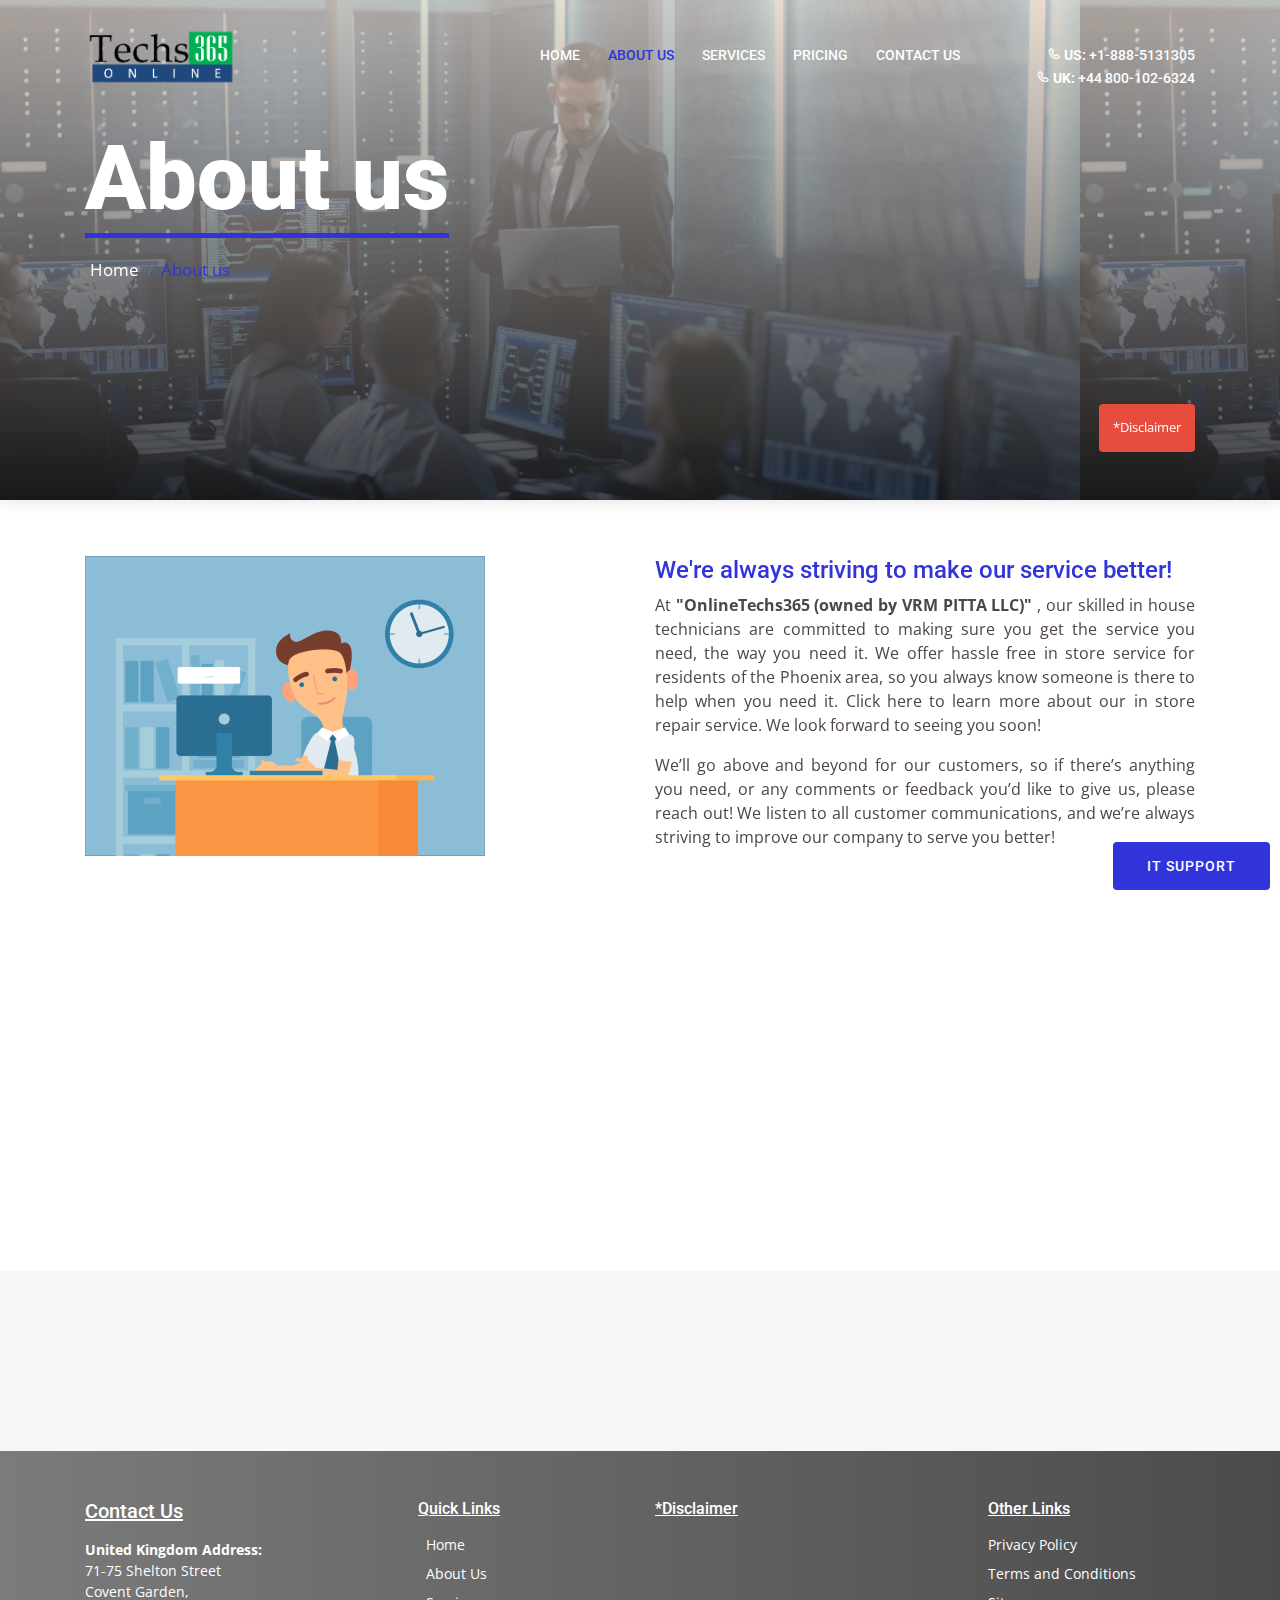
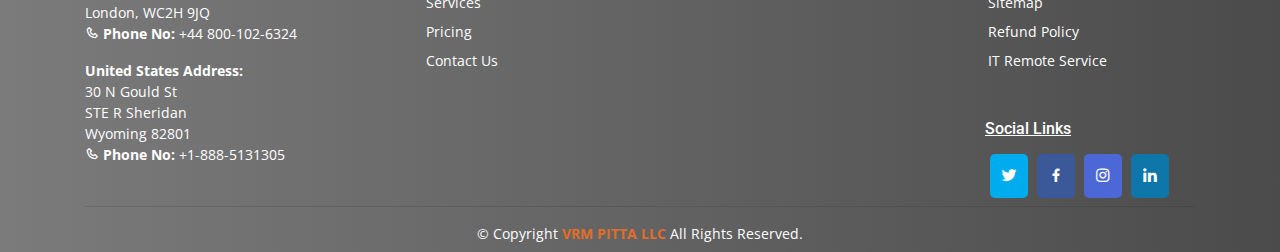
==== about.html @ 8b56b72e "five" ====
<!DOCTYPE html>
<html lang="en">

<head>
    <meta charset="utf-8">
    <meta content="width=device-width, initial-scale=1.0" name="viewport">
    <title>OnlineTechs365</title>

    <link href="./assets/img/logo.png" rel="icon">

    <link
        href="https://fonts.googleapis.com/css?family=Open+Sans:300,300i,400,400i,600,600i,700,700i|Roboto:300,300i,400,400i,500,500i,600,600i,700,700i|Poppins:300,300i,400,400i,500,500i,600,600i,700,700i"
        rel="stylesheet">

    <link href="assets/vendor/bootstrap/css/bootstrap.min.css" rel="stylesheet">
    <link href="assets/vendor/icofont/icofont.min.css" rel="stylesheet">

    <link href="assets/vendor/boxicons/css/boxicons.min.css" rel="stylesheet">
    <link href="assets/vendor/owl.carousel/assets/owl.carousel.min.css" rel="stylesheet">
    <link href="assets/vendor/aos/aos.css" rel="stylesheet">

    <link href="assets/css/style1.css" rel="stylesheet">
</head>


<header id="header" style="background:linear-gradient(to bottom,#e7d6c6ba, #1e1e1fcc),  url(./assets/img/abtbg.jpg)">
    <div class="overlay"></div>
    <div class="container d-flex align-items-center">
        <a href="index.html" class="logo mr-auto"><img src="./assets/img/logonbg.png"></a>
        <nav class="nav-menu d-none d-lg-block">
            <ul>
                <li><a href="index.html">Home</a></li>
                <li class="active"><a href="about.html">About Us</a></li>
                <li><a href="service.html">Services</a></li>
                <li><a href="pricing.html">Pricing</a></li>
                <li><a href="contact.php">Contact Us</a></li>

                <li class="ml-5 text-right"><a href="contact.php"> <i class="bx bx-phone"></i> <b>US:</b> +1-888-5131305
                        </a>
                    <a href="contact.php"> <i class="bx bx-phone"></i> <b>Uk:</b> +44 800-102-6324</a>
                </li>

            </ul>
        </nav>
    </div>

    <div class="container mt-4" data-aos="fade-up">
        <div class="row">
            <div class="col-lg-6 col-md-6">
                <div class="banner-text-wrap ">
                    <h1>About us</h1>
                </div>
                <div class="breadcrumb-top">
                    <ol class="breadcrumb">
                        <li class="breadcrumb-item"><a href="index.html">Home</a></li>
                        <li class="breadcrumb-item active">About us</li>
                    </ol>
                </div>
            </div>
            <div class="col-lg-6 col-md-6 text-right btn-all">
                <button type="button" class="btn des-btn-top" data-toggle="modal" data-target="#exampleModalLong">
                    *Disclaimer
                </button>
            </div>
        </div>
        
    </div>
    <div class="container">
        <div class="btn-sticky fixed-bottom text-right">
            <a href="https://online365.screenconnect.com/"> <button type="button" class="btn sticky-btn helpbtn">IT
                    SUPPORT</button></a>
        </div>

    </div>


</header>
<div class="modal fade " id="exampleModalLong" tabindex="-1" role="dialog" aria-labelledby="exampleModalLongTitle" aria-hidden="true">
    <div class="modal-dialog" role="document">
      <div class="modal-content">
    
        <div class="modal-body p-4">
            <p  class="text-justify des">
                 <strong>"OnlineTechs365 (Owned by VRM PITTA LLC)"</strong>
                provides services for diagnostic and technical support issues for desktops, laptops, mobile devices,
                and tablets. We are a THIRD PARTY solution and we are <span style="color:orangered"><b>"NOT AFFILIATED"</b></span> with any brands, trademarks,
                logos, or any other company names used. The brand names, trademarks, and logos belong to their
                respective owners and are for representation purposes only.
            </p>
        </div>
        <div class="modal-footer">
          <button type="button" class="btn des-btn-top" data-dismiss="modal">Close</button>
        </div>
      </div>
    </div>
  </div>

<section id="about-wrap-top" class="about-wrap-top">
    <div class="container" data-aos="fade-up">
        <div class="row content ">
            <div class="col-lg-6 md-6">
                <div class="about-img">
                    <img src="./assets/img/abtgif1.gif" alt="img">
                </div>
            </div>
            <div class="col-lg-6 md-6 text-justify">
                <h4>We're always striving to make our service better!</h4>
                <p>
                    At <strong>"OnlineTechs365 (owned by VRM PITTA LLC)" </strong>, our skilled in house technicians are
                    committed to making sure you get the service you need, the way you need it. We offer hassle free in
                    store service for residents of the Phoenix area, so you always know someone is there to help when
                    you need it. Click here to learn more about our in store repair service. We look forward to seeing
                    you soon!
                </p>
                <P>
                    We’ll go above and beyond for our customers, so if there’s anything you need, or any comments or
                    feedback you’d like to give us, please reach out! We listen to all customer communications, and
                    we’re always striving to improve our company to serve you better!
                </P>

            </div>
        </div>
    </div>
</section>



<section id="about-us" class="about-us mission ">
    <div class="container" data-aos="fade-up">
        <div class="section-title">
            <h2>
                Mission
            </h2>
        </div>
        <div class="row content text-center">
            <div class="col-lg-12 pt-4 pt-lg-0 mt-4" data-aos="fade-up">
                <p>
                    With technology becoming more prevalent and necessary in our daily lives, as well as more complex,
                    some people need a little help resolving Device, app, or internet connection issues. That’s where we
                    come in. Our goal is to help customers find the answers, solutions, and the proper support
                    technician to help them resolve any issues they might come across, in a prompt and professional
                    manner. We provide expert third party diagnostic and tech support, to make your computer experience
                    as pleasant as possible. We started as a small local service that eventually grew into a nationwide
                    remote direct support service. We offer a wide range of affordable support options including
                    complimentary email support, where we'll help you resolve problems on your computer that might keep
                    you from accessing your email. We cannot reset passwords or help you log into your account, but we
                    can help remove toolbars and search engine redirects that can keep you from reaching your
                    destination.
                </p>
            </div>
        </div>
    </div>
</section>







<section id="about-us" class="about-us section-bg">
    <div class="container" data-aos="fade-up">
        <div class="row content text-center">
            <div class="col-lg-12  pt-lg-0 " data-aos="fade-up">
                <button type="button" class="btn sticky-btn helpbtn" data-toggle="modal" data-target="#exampleModalLong">
                    *Disclaimer
                </button>
              
            </div>
        </div>
    </div>
</section>

<footer id="footer" class="footer pt-5">
    <div class="container">
        <div class="row ">
            <div class="col-lg-3 col-md-3 text-left">
                <div class="footer-heading ">
                    <h5><u>Contact Us</u></h5>
                </div>
                <div class="footer-text ">
                    <p>
                    <p>
                        <b>United Kingdom Address:</b> <br>
                        71-75 Shelton Street <br>
                        Covent Garden, <br>
                        London, WC2H 9JQ <br>
                        <i class="bx bx-phone"></i> <b>Phone No:</b> +44 800-102-6324
                    </p>
                    <p>
                        <b>United States Address:</b> <br>
                        30 N Gould St <br>
                        STE R Sheridan <br>
                        Wyoming 82801 <br>
                        <i class="bx bx-phone"></i> <b>Phone No:</b> +1-888-5131305 <br> 
                    </p>


                    </p>
                </div>
            </div>
            <div class="col-lg-3 col-md-3 f-links">
                <div class="footer-heading  text-left ml-5 ">
                    <h6><u>Quick Links</u> </h6>
                </div>
                <div class="q-links ml-3  text-left">
                    <ul>
                        <li><a href="index.html">Home</a></li>
                        <li><a href="about.html">About Us</a></li>
                        <li><a href="service.html">Services</a></li>
                        <li><a href="pricing.html">Pricing</a></li>
                        <li><a href="contact.php">Contact Us</a></li>
                    </ul>
                </div>

            </div>

            <div class="col-lg-3 col-md-3 ">
                <div class="f-heading ">
                    <h6 id="bt-desc-btn"><u>*Disclaimer</u> </h6>
                </div>
          
                <p class="text-justify" style="display:none;" id="bt-desc-text">
                    <strong>"OnlineTechs365(owned by VRM PITTA LLC)") </strong>provides services for diagnostic and
                    technical support issues for desktops, laptops, mobiles devices and tablets.
                    We are a THIRD PARTY solution and we are <b style="color:orangered">NOT AFFILIATED</b> with any brands, trademarks, logos, or any
                    other company names used. The brand names, trademarks, and logos belong to their respective owners
                    and are for representation purposes only.
                </p>
              
            </div>

            <div class="col-lg-3 col-md-3 f-links" >
                <div class="footer-heading text-left ml-5">
                    <h6><u>Other Links</u> </h6>
                </div>

                <div class="q-links  text-left ml-2">
                    <ul>
                        <li><a href="privacy.html">Privacy Policy</a></li>
                        <li><a href="terms.html">Terms and Conditions</a></li>
                        <li><a href="sitemap.html">Sitemap</a></li>
                        <li><a href="terms.html#refund-policy">Refund Policy</a></li>
                        <li><a href="https://support.onlinetechs365.com/">IT Remote Service</a></li>
                    </ul>
                </div>
                <div class="social-l text-left">
                    <div class="f-heading mt-5">
                        <h6><u>Social Links </u></h6>
                    </div>
                    <div class="social-links  mt-4  social-icons">
                        <a href="https://twitter.com/VrmPittaLLC" class="twitter"><i class="bx bxl-twitter"></i></a>
                        <a href="#" class="facebook"><i class="bx bxl-facebook"></i></a>
                        <a href="https://www.instagram.com/onlinetechs365/" class="instagram"><i
                                class="bx bxl-instagram"></i></a>
                        <a href="https://www.linkedin.com/company/vrm-pitta-llc/" class="linkedin"><i
                                class="bx bxl-linkedin"></i></a>
                    </div>
                </div>
                
            </div>
            <div class="col-lg-1 col-md-1">
                <button onclick="topFunction()" class="back-to-top" id="myBtn" title="Go to top"><i class='bx bxs-up-arrow-alt'></i></button>
                
            </div>


        </div>
        <hr>
        <div class="row copyright">
            <div class="col-lg-12 col-md-12 text-center pb-2">
                <div class="copyright-info">
                    &copy; Copyright <a href="https://vrmpitta.com/"><b>VRM PITTA LLC</b></a> All Rights
                    Reserved.

                </div>
            </div>
        </div>
</footer>



<body>











    <script src="assets/vendor/jquery/jquery.min.js"></script>
    <script src="assets/vendor/bootstrap/js/bootstrap.bundle.min.js"></script>
    <script src="assets/vendor/jquery.easing/jquery.easing.min.js"></script>
    <script src="assets/vendor/php-email-form/validate.js"></script>
    <script src="assets/vendor/jquery-sticky/jquery.sticky.js"></script>
    <script src="assets/vendor/isotope-layout/isotope.pkgd.min.js"></script>
    <script src="assets/vendor/venobox/venobox.min.js"></script>
    <script src="assets/vendor/waypoints/jquery.waypoints.min.js"></script>
    <script src="assets/vendor/owl.carousel/owl.carousel.min.js"></script>
    <script src="assets/vendor/aos/aos.js"></script>

    <script src="assets/js/main.js"></script>
</body>

</html>
---- assets/css/style1.css ----
/* ---- # General ---- */
body {
    font-family: "Open Sans", sans-serif;
        color: #4d4643;
        

  }
  .bgu-img{
    opacity:0.4;
  }
  a {
    color: #e16d2a;
  }
  
  a:hover {
    color: #e16d2a;
    text-decoration: none;
  }

  h1, h2, h3, h4, h5, h6 {
    font-family: "Roboto", sans-serif;
  }



/* ---- # Disable AOS delay on mobile ---- */
@media screen and (max-width: 768px) {
    [data-aos-delay] {
      transition-delay: 0 !important;
    }
  }
  
/* ---- # Header ---- */


  /* #d8b594ba */
  /* to bottom,#9a9a9eba, #1e1e1fcc */
#header {
    /* background:linear-gradient(to right,#4a4a4bba, #1e1e1fcc),  url(../img/bg1.jpg); */
    background-image:linear-gradient(to bottom,#e7d6c6ba, #1e1e1fcc), url('../img/bg1.jpg');
    transition: all 0.5s;
    z-index: 997;
    padding: 15px 0;
    box-shadow: 0px 2px 15px rgba(0, 0, 0, 0.1);
    background-position: cover;
    height:500px;
    position: relative;
  }
 
  #header .logo {
    font-size: 28px;
    margin: 0;
    padding: 0;
    line-height: 1;
    font-weight: 700;
    letter-spacing: 0.5px;
    text-transform: uppercase;
  }
  

  #header .logo img {
    max-height: 133px;
    width: 154px;
}

  .desclaimer-text{
    /* background: rgba(33, 40, 53, 0.7); */
    float:right;
    padding:50px 50px 10px 50px;
  }

  .desclaimer-text p{
  color:white;
  text-align:justify;
  }
  .banner-text{
    margin:0 auto;
    position:relative;
  
  }

.btn-all{
  position:relative;
  top: 279px !important;

}
 .des-btn-top{
  background-color: #e74c3c !important;
  padding:13px !important;
  color:white;
  font-size: 13px;
 } 
 .btn-all .des-btn-top:hover{
  background-color: transparent !important;
   border: 2px solid #e74c3c !important;
   color:white !important;
 }

.sticky-btn{
  background:#3134db;
  color:white !important;
  padding: 12;
  font-size: 13px;
  } 
  .btn-sticky{
    margin-top: 200px !important;
  }
  #bt-desc-text
  {
    word-spacing: -3px;
  }
  
  .modal-body{
    font-family: "Open Sans", sans-serif;
    font-size: 14px;
  }
  .modal-footer{
    padding:2px;
  }
  @media screen and (max-width: 999px) {
  
    .banner-text p {
      font-size: 70px;
      float: right;
      margin-left: -100px;

  }
  .desclaimer-text{
    background: rgba(33, 40, 53, 0.7);
    padding: 5px 33px 10px 14px;
    
  }
   .breadcrumb-top {
    position: relative;
    top: 20px !important;
    right: 0px !important;
    font-size: 17px;
    color: white;
}
  }
  @media screen and (max-width: 743px) {
    .desclaimer-text{
      background: rgba(33, 40, 53, 0.7);
      padding: 20px 33px 10px 14px;
    }
    .header{
      height:auto;
    }
    .banner-text p {
      font-size: 43px !important;
      float: left;
      margin-left: 0px;
  }
  .desclaimer-text p{
    color:white;
    text-align:justify;
    font-size:15px;
    }
  .banner-text-wrap h1{
    color:white;
    font-size: 35px !important;
    border-bottom: 5px solid #3134db;
    float: left;
    font-weight: 600;
  }

  }

  .banner-text-wrap  h1, .banner-text h1{
  color:white;
  font-size: 90px;
  border-bottom: 5px solid #3134db;
  float: left;
  font-weight: 900;
}

.banner-text p{
  font-size: 90px;
  float: left;
  overflow: hidden;
  position: relative;
  height: 122px;
  color:#fff;
  top:0px;
  padding-left: 30px;
}

.banner-text span {
  font-weight: 900;
  display: inline-block;
  color: #e74c3c;
  position: relative;
  white-space: nowrap;
  top: 0;
  left: 0;
  -webkit-animation: move 5s;
  -webkit-animation-iteration-count: infinite;
  -webkit-animation-delay: 1s;
 }

 @keyframes move {
  10%  { top: 0px; }
  50% { top: -130px; }
  90% { top: -275px; }
  }

  @media screen and (max-width: 486px) {
    .banner-text p{
      font-size: 50px;
      height: 65px;
      margin-top: 20px;
      padding-left: 0px;
    }
    @keyframes move {
      10%  { top: 0px; }
      50% { top: -80px; }
      90% { top: -160px; }
      }
  }

  .breadcrumb-top{
    position:relative;
    top:120px;
    right: 375px;
    font-size: 17px;
    color:white;
  }
  .breadcrumb {
    background-color: transparent !important;
    
  }
  .breadcrumb li a{
    color:white;
  }
  .breadcrumb .breadcrumb-item{
    color:#3134db;
  }
  .breadcrumb-serv{
    right: 360px;

  }
  .breadcrumb-price{
    right: 300px;
  }
  .breadcrumb-contact{
    right: 410px;
  }

  .breadcrumb .breadcrumb-item a:hover{
    color:#3134db;
  }
/* ---- # Navigation Menu ---- */
.nav-menu ul {
    margin: 0;
    padding: 0;
    list-style: none;
  }
  
  .nav-menu > ul {
    display: flex;
  }
  
  .nav-menu > ul > li {
    position: relative;
    white-space: nowrap;
    padding: 30px 0 10px 28px;
  }
  
  .nav-menu a {
    display: block;
    position: relative;
    color: #fff;
    transition: 0.3s;
    font-size: 14px;
    text-transform: uppercase;
    font-weight: 500;
    font-family: "Roboto", sans-serif;
  }
  
  .nav-menu a:hover, .nav-menu .active > a, .nav-menu li:hover > a {
    color: #3134db;
  }
  .nav-menu a::after {
    content: '';
    display: block;
    width: 0;
    height: 2px;
    background: #3134db;
    transition: width .3s;
}

.nav-menu a:hover::after {
    width: 100%;
}

  /* -- Mobile Navigation -- */
  .mobile-nav-toggle {
    position: fixed;
    right: 15px;
    top: 15px;
    z-index: 9998;
    border: 0;
    background: none;
    font-size: 24px;
    transition: all 0.4s;
    outline: none !important;
    line-height: 1;
    cursor: pointer;
    text-align: right;
  }
  
  .mobile-nav-toggle i {
    color: #3134db;
  }
  
  .mobile-nav {
    position: fixed;
    top: 55px;
    right: 15px;
    bottom: 15px;
    left: 15px;
    z-index: 9999;
    overflow-y: auto;
    background: #fff;
    transition: ease-in-out 0.2s;
    opacity: 0;
    visibility: hidden;
    border-radius: 10px;
    padding: 10px 0;
  }
  
  .mobile-nav * {
    margin: 0;
    padding: 0;
    list-style: none;
  }
  
  .mobile-nav a {
    display: block;
    position: relative;
    color: #111;
    padding: 10px 20px;
    font-weight: 500;
    outline: none;
  }
  
  .mobile-nav a:hover, .mobile-nav .active > a, .mobile-nav li:hover > a {
    color: #3134db;
    text-decoration: none;
  }
  
  .mobile-nav-active {
    overflow: hidden;
  }
  
  .mobile-nav-active .mobile-nav {
    opacity: 1;
    visibility: visible;
  }
  
  .mobile-nav-active .mobile-nav-toggle i {
    color: #fff;
  }
/* individual section  */
section {
    padding: 56px 0;
    overflow: hidden;
  }
  
  .section-bg {
    background-color: #f7f7f7;
  }
  
  .section-title {
    text-align: center;
  }
  
  .section-title h2 {
    position: relative;
    display: inline-block;
    text-transform: capitalize;
  }
  .section-title h2:after, .section-title h2:before{
    position: absolute;
    content: "";
    width: 50px;
    height: 3px;
    background: #3134db;
    top: 50%;
  
  }
  .section-title h2:after{
    right: 120%;
  }

  .section-title h2:before{
    left: 120%;
  }
  .section-title p {
    margin-bottom: 0;
  }


  /* ----# About Us---- */

.about-us .content h2 {
    font-weight: 700;
    font-size: 42px;
    line-height: 60px;
    margin-bottom: 20px;
    text-transform: uppercase;
   
  }
  .about-us .content h3 {
    font-weight: 400;
    line-height: 32px;
    font-size: 22px;
    padding-top: 30px;
    padding-bottom: 20px;
    color: #3134db;
  }
 
  
  .about-us .content p:last-child {
    margin-bottom: 0;
    font-weight: 400;
  }

  /* ----# our-process---- */
 .our-process .icon-box{
        padding-top:45px;
        
 }
 .icon-box img{
    opacity:0.5;
 }
 .our-process .icon-box h5{
     padding-top: 30px;
     padding-bottom: 10px;
 }
 .our-process .icon-box img:hover{
    opacity:1;

    }
   
 .btn-wrap{
    position:relative;
    left:40%;
 }
 @media screen and (max-width: 768px) {
  .btn-wrap{
    position:relative;
    left:20%;
 }
 }
    .helpbtn {
    
    font-family: "Roboto", sans-serif;
    font-weight: 500;
    font-size: 14px;
    letter-spacing: 1px;
    display: inline-block;
    padding: 15px 32px;
    border-radius: 4px;
    transition: 0.5s;
    line-height: 1;
    margin: 10px;
    color: #4d4643;
    -webkit-animation-delay: 0.8s;
    animation-delay: 0.8s;
    border: 2px solid #3134db;
  
  } 
  
   .helpbtn:hover {
    background: #3134db;
    color: #fff;
    text-decoration: none;
  }


 /* ----# our-services---- */
  .section-title p{
    font-family: cursive;
  }
  .services .icon-box{
      padding: 20px 24px;
      display: block;
  }
  .services .icon-box:hover{
  box-shadow: 0px 40px 60px -20px rgba(12, 5, 62, 0.15);
  z-index: 100;
  }

  /* ----# blog---- */
  .blog .img-client img{
    position:relative;
    left:15%;
    align-content: center;
  }
  @media screen and (max-width: 1207px) {
    .blog .img-client img{
        position:relative;
        left:0%;
        width:100%;
      }
  }
  

  /* ----# Clients---- */

  .clients h5{
    font-family: cursive;
    padding-top: 20px;
  }
 
  .shadow-effect {
    background: #fff;
    padding: 20px;
    border-radius: 10px;
    text-align: center;
    border:1px solid #ECECEC;
    box-shadow: 0 19px 38px rgba(0,0,0,0.10), 0 15px 12px rgba(0,0,0,0.02);
}
#customers-testimonials .shadow-effect p {
    font-family: "Open Sans", sans-serif !important;
    font-size: 15px;
    line-height: 1.5;
    margin: 0 0 17px 0;
    font-weight: 300;
}
.testimonial-name {
    margin: -17px auto 0;
    display: table;
    width: auto;
    background: #3134db;
    padding: 9px 35px;
    border-radius: 12px;
    text-align: center;
    color: #fff;
    box-shadow: 0 9px 18px rgba(0,0,0,0.12), 0 5px 7px rgba(0,0,0,0.05);
}
#customers-testimonials .item {
    text-align: center;
    padding: 0px;
    margin-bottom:40px;
    opacity: .2;
    -webkit-transform: scale3d(0.8, 0.8, 1);
    transform: scale3d(0.8, 0.8, 1);
    -webkit-transition: all 0.3s ease-in-out;
    -moz-transition: all 0.3s ease-in-out;
    transition: all 0.3s ease-in-out;
}
#customers-testimonials .owl-item.active.center .item {
    opacity: 1;
    -webkit-transform: scale3d(1.0, 1.0, 1);
    transform: scale3d(1.0, 1.0, 1);

}

#customers-testimonials.owl-carousel .owl-dots .owl-dot.active span,
#customers-testimonials.owl-carousel .owl-dots .owl-dot:hover span {
    background: #3134db;
    transform: translate3d(0px, -50%, 0px) scale(0.7);
}
#customers-testimonials.owl-carousel .owl-dots{
display: inline-block;
width: 100%;
text-align: center;
}
#customers-testimonials.owl-carousel .owl-dots .owl-dot{
display: inline-block;
}
#customers-testimonials.owl-carousel .owl-dots .owl-dot span {
    background: #3134db;
    display: inline-block;
    height: 20px;
    margin: 0 2px 5px;
    transform: translate3d(0px, -50%, 0px) scale(0.3);
    transform-origin: 50% 50% 0;
    transition: all 250ms ease-out 0s;
    width: 20px;
}

/* ContactForm */

.btn-wrap-form{
  position:relative;
  right:0;
}


  /* ----# footer---- */

.footer {
  color: #fff;
  font-size: 14px;
  background: linear-gradient(to right,#4a4a4bba, #1e1e1fcc);
}
.q-links li{
  list-style-type: none;
  padding-top:8px;

}
.q-links ul{
  margin-left: 0px;
}
.q-links a{
  color:#fff;
}
.q-links a:hover{
  color:#3134db;

}
.social-links a{
  color:#fff;
  padding:10px;
  margin-left:5px;
  font-size: 18px;
  border-radius: 5px;
  min-height: 10px;
  
}
.social-links .twitter {
  background: #00acee;

}
.social-links .facebook {
  background: #3b5998;

}
.social-links .instagram {
  background: #4c68d7;

}
.social-links .linkedin {
  background: #0e76a8;

}
.social-links a:hover{
  color:#fff;
 background: blue;
  }
 
  /* ----# about page---- */

  .about-wrap-top h4{
    color: #3134db;
   
  }
  .info-founder .icon-box{
    display:flex;
    height:320px;
    box-shadow: 0px 40px 60px -20px rgba(12, 5, 62, 0.15);

  }
  .info-founder .icon-box .info-text:hover{
    box-shadow: 0px 40px 60px -20px rgba(12, 5, 62, 0.15);

  }
  .info-founder .icon-box .info-text {
    /* overflow-y: scroll;  */
    padding: 30px;
    /* background:linear-gradient(to right,#4a4a4bba, #1e1e1fcc) ; */
    /* color:white; */
  }
  .info-founder .icon-box .info-text h5{
    color: #3134db;
  }
  .info-founder .icon-box .info-text p{
    font-size: 14px;
  }
  .info-founder .icon-box .info-img img{
    width:250px;
    height:100%;
  }
  @media screen and (max-width: 770px) {
    .info-founder .icon-box{
      display:inline-block;
      /* border:1px solid #ddd; */
      height:400px;
      box-shadow: 0px 40px 60px -20px rgba(12, 5, 62, 0.15);
  
    }
    .info-founder .icon-box .info-img img{
      width:100%;
      height:100%;
    }
    .about-img img{
      width:100%;
    }
    .about-us .btn-service button{
      margin:10px;
    }
    .service-card .icon-box{
   margin-bottom: 15px;
    }
  }


    /* ----# contact us page---- */
  .contact-us-page .address-wrap p{
  margin:1px auto;
  }


    /* ----# services page---- */
    .about-us .btn-service {
      margin:0 auto;
    }
  .about-us .btn-service button{
   margin-left: 15px;
    font-size: 30px;
    letter-spacing: 1px;
    display: inline-block;
    color:white;
    background-color:#3134db ;
  }
  .about-us .btn-service .serv-btn:hover
  {
    background-color:#fff;
    border:2px solid #3134db;
    color: #4d4643;
  }
  .service-card .icon-box{
    border:1px solid #ccc;
    padding: 0px !important;
    border-radius: 20px;
  }
  .service-card .icon-box:hover{
    box-shadow: 0px 40px 60px -20px rgba(12, 5, 62, 0.15);

  }
  .service-card .icon-box h5{
    border-bottom:1px solid #ccc;
    width:100%;
    padding:10px;
    background-color:#3134db ;
    color:white;
    border-radius: 20px;
  }
  .service-card .icon-box p{
    border-bottom:1px solid #ccc;
    padding:1px;
    font-size: 14px;
    color:black;
    font-weight: 550;
      }
    
      .service-card .icon-box .helpbtn{
        background-color:#3134db ;
        color:white;
      }
      .service-card .icon-box .helpbtn:hover{

        background-color:#fff;
        border:1px solid #3134db;
        color: #4d4643;
  }
      .service-card .icon-box hr{
        background:white;
      }
      .serv-desc p{
        padding: 5px 50px 0px 50px;
      }


      /* ---- # Back to top button ---- */
.back-to-top {
  position: fixed;
  display: none;
  width: 40px;
  height: 40px;
  border-radius: 3px;
  right: 30px;
  bottom: 70px;
  background: #3134db;
  color: #fff;
  transition: display 0.5s ease-in-out;
  z-index: 99999;
  border:1px solid #3134db;
}



.back-to-top:hover {
  color: black;
  background: #fff;
  transition: 0.3s ease-in-out;
  border:3px solid #3134db;
 
}
/* IMAGE caurousal */

.carousel-inner{
  width:600px;
  height:350px;
  margin:0 auto;
}
.carousel-control-next, .carousel-control-prev {
color:black !important ;
font-size: 50px;
font-weight: 900;
}
.carousel-control-next, .carousel-control-prev :hover{

  color:#3134db !important;

}
.carousel-inner .carousel-item img{
  border-radius: 0 30px 0 30px;
}
.sitemap-links li :hover{
  color:#3134db !important;
}
.sitemap-links li {
  color: #4d4643;
  margin-top: 12px;
}
/* .footer p{
word-break: break-all;
} */
.social-l{
  margin-left:45px;
}

@media screen and (max-width: 790px) {
  .index-top-btn{
    position:relative;
    top: 190px !important;
    
  }
 .f-links{
   text-align: right !important;
 }
  .footer-heading h6{
margin-left: -40px !important;
 }
 .footer-text{
margin-left: 55px;
 }

.f-heading h6{
  margin-right: 97px;
} 

}
#Disclaimer-txt{
  display: none;
}

.back-to-top .bx{
  font-size: 30px;
}
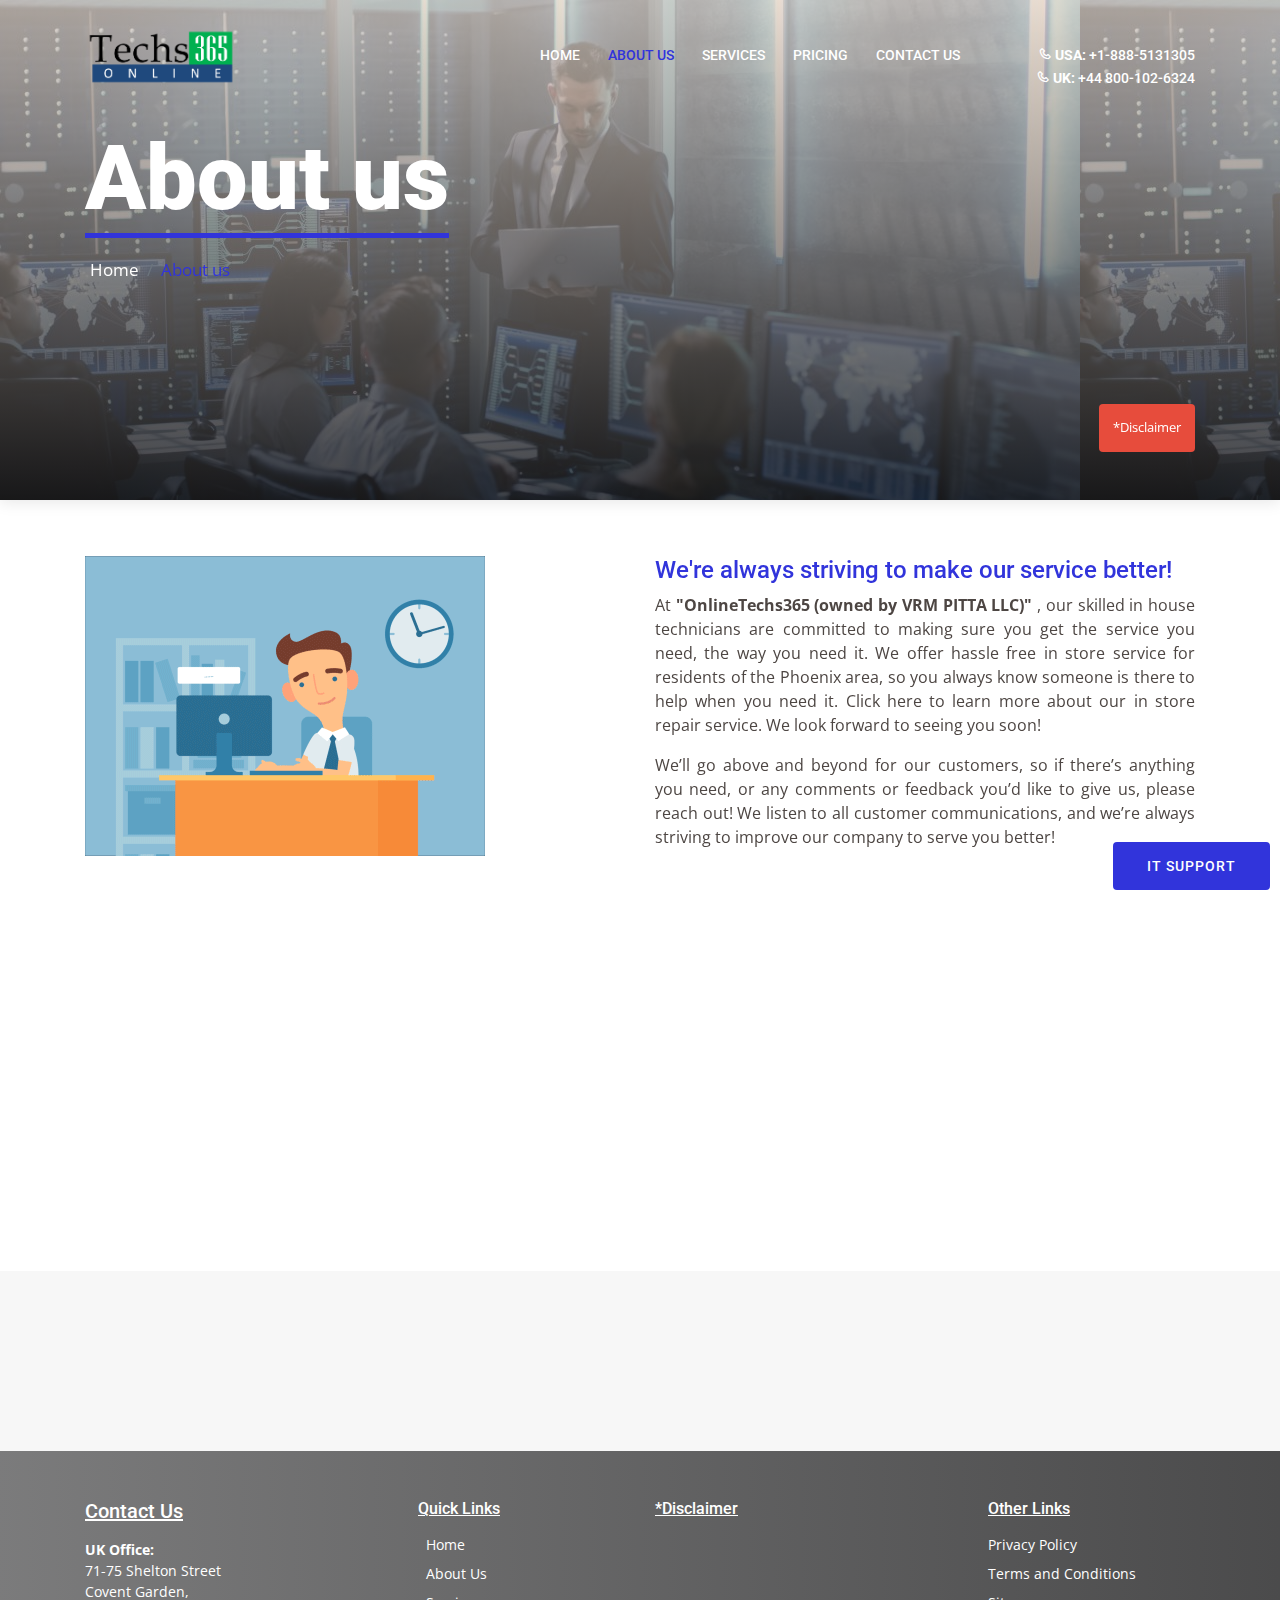
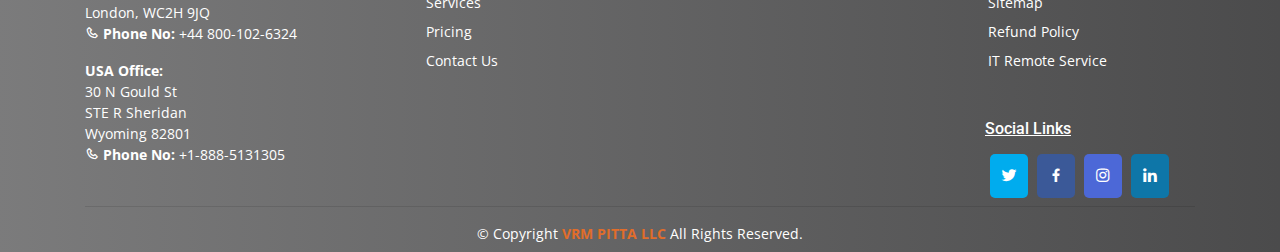
==== commit d4d8b30c: "sixth" ====
--- a/about.html
+++ b/about.html
@@ -35,7 +35,7 @@
                 <li><a href="pricing.html">Pricing</a></li>
                 <li><a href="contact.php">Contact Us</a></li>
 
-                <li class="ml-5 text-right"><a href="contact.php"> <i class="bx bx-phone"></i> <b>US:</b> +1-888-5131305
+                <li class="ml-5 text-right"><a href="contact.php"> <i class="bx bx-phone"></i> <b>USA:</b> +1-888-5131305
                         </a>
                     <a href="contact.php"> <i class="bx bx-phone"></i> <b>Uk:</b> +44 800-102-6324</a>
                 </li>
@@ -83,7 +83,7 @@
             <p  class="text-justify des">
                  <strong>"OnlineTechs365 (Owned by VRM PITTA LLC)"</strong>
                 provides services for diagnostic and technical support issues for desktops, laptops, mobile devices,
-                and tablets. We are a THIRD PARTY solution and we are <span style="color:orangered"><b>"NOT AFFILIATED"</b></span> with any brands, trademarks,
+                and tablets. We are a <b style="color:orangered">THIRD PARTY</b> solution and we are <span style="color:orangered"><b>"NOT AFFILIATED"</b></span> with any brands, trademarks,
                 logos, or any other company names used. The brand names, trademarks, and logos belong to their
                 respective owners and are for representation purposes only.
             </p>
@@ -94,6 +94,7 @@
       </div>
     </div>
   </div>
+
 
 <section id="about-wrap-top" class="about-wrap-top">
     <div class="container" data-aos="fade-up">
@@ -181,18 +182,19 @@
                 <div class="footer-text ">
                     <p>
                     <p>
-                        <b>United Kingdom Address:</b> <br>
+                        <b>UK Office:</b> <br>
                         71-75 Shelton Street <br>
                         Covent Garden, <br>
                         London, WC2H 9JQ <br>
                         <i class="bx bx-phone"></i> <b>Phone No:</b> +44 800-102-6324
                     </p>
                     <p>
-                        <b>United States Address:</b> <br>
+                        <b>USA Office:</b> <br>
                         30 N Gould St <br>
                         STE R Sheridan <br>
                         Wyoming 82801 <br>
                         <i class="bx bx-phone"></i> <b>Phone No:</b> +1-888-5131305 <br> 
+                            
                     </p>
 
 
@@ -223,9 +225,9 @@
                 <p class="text-justify" style="display:none;" id="bt-desc-text">
                     <strong>"OnlineTechs365(owned by VRM PITTA LLC)") </strong>provides services for diagnostic and
                     technical support issues for desktops, laptops, mobiles devices and tablets.
-                    We are a THIRD PARTY solution and we are <b style="color:orangered">NOT AFFILIATED</b> with any brands, trademarks, logos, or any
-                    other company names used. The brand names, trademarks, and logos belong to their respective owners
-                    and are for representation purposes only.
+                    We are a <b style="color:orangered">THIRD PARTY</b> solution and we are <b style="color:orangered">NOT AFFILIATED</b> with any brands, trademarks, logos, or any
+                    other company names used. The brand names, trademarks, and logos belong &nbsp to  their  respective owners
+                    and are &nbsp&nbsp&nbsp&nbsp&nbsp for &nbsp&nbsp&nbsp&nbsp&nbsp representation &nbsp&nbsp&nbsp&nbsp&nbsp purposes&nbsp&nbsp&nbsp&nbsp&nbsp only.
                 </p>
               
             </div>
@@ -250,7 +252,7 @@
                     </div>
                     <div class="social-links  mt-4  social-icons">
                         <a href="https://twitter.com/VrmPittaLLC" class="twitter"><i class="bx bxl-twitter"></i></a>
-                        <a href="#" class="facebook"><i class="bx bxl-facebook"></i></a>
+                        <a href="https://www.facebook.com/VRM-Pitta-685562348973444" class="facebook"><i class="bx bxl-facebook"></i></a>
                         <a href="https://www.instagram.com/onlinetechs365/" class="instagram"><i
                                 class="bx bxl-instagram"></i></a>
                         <a href="https://www.linkedin.com/company/vrm-pitta-llc/" class="linkedin"><i
--- a/assets/css/style1.css
+++ b/assets/css/style1.css
@@ -109,7 +109,10 @@
   {
     word-spacing: -3px;
   }
-  
+  #bt-desc-btn{
+    cursor: pointer;
+
+  }
   .modal-body{
     font-family: "Open Sans", sans-serif;
     font-size: 14px;
@@ -130,6 +133,7 @@
     padding: 5px 33px 10px 14px;
     
   }
+
    .breadcrumb-top {
     position: relative;
     top: 20px !important;
@@ -243,7 +247,10 @@
     right: 300px;
   }
   .breadcrumb-contact{
-    right: 410px;
+    /* right: 410px;
+     */
+     margin-right: 6
+     0px !important;
   }
 
   .breadcrumb .breadcrumb-item a:hover{
@@ -481,7 +488,7 @@
 
  /* ----# our-services---- */
   .section-title p{
-    font-family: cursive;
+    font-weight: bold;
   }
   .services .icon-box{
       padding: 20px 24px;
@@ -510,7 +517,7 @@
   /* ----# Clients---- */
 
   .clients h5{
-    font-family: cursive;
+    font-weight: bold;
     padding-top: 20px;
   }
  
@@ -523,7 +530,7 @@
     box-shadow: 0 19px 38px rgba(0,0,0,0.10), 0 15px 12px rgba(0,0,0,0.02);
 }
 #customers-testimonials .shadow-effect p {
-    font-family: "Open Sans", sans-serif !important;
+    /* font-family: "Open Sans", sans-serif !important; */
     font-size: 15px;
     line-height: 1.5;
     margin: 0 0 17px 0;
@@ -830,6 +837,9 @@
     top: 190px !important;
     
   }
+  .contact-btn{
+    margin-top: -121px;
+  }
  .f-links{
    text-align: right !important;
  }
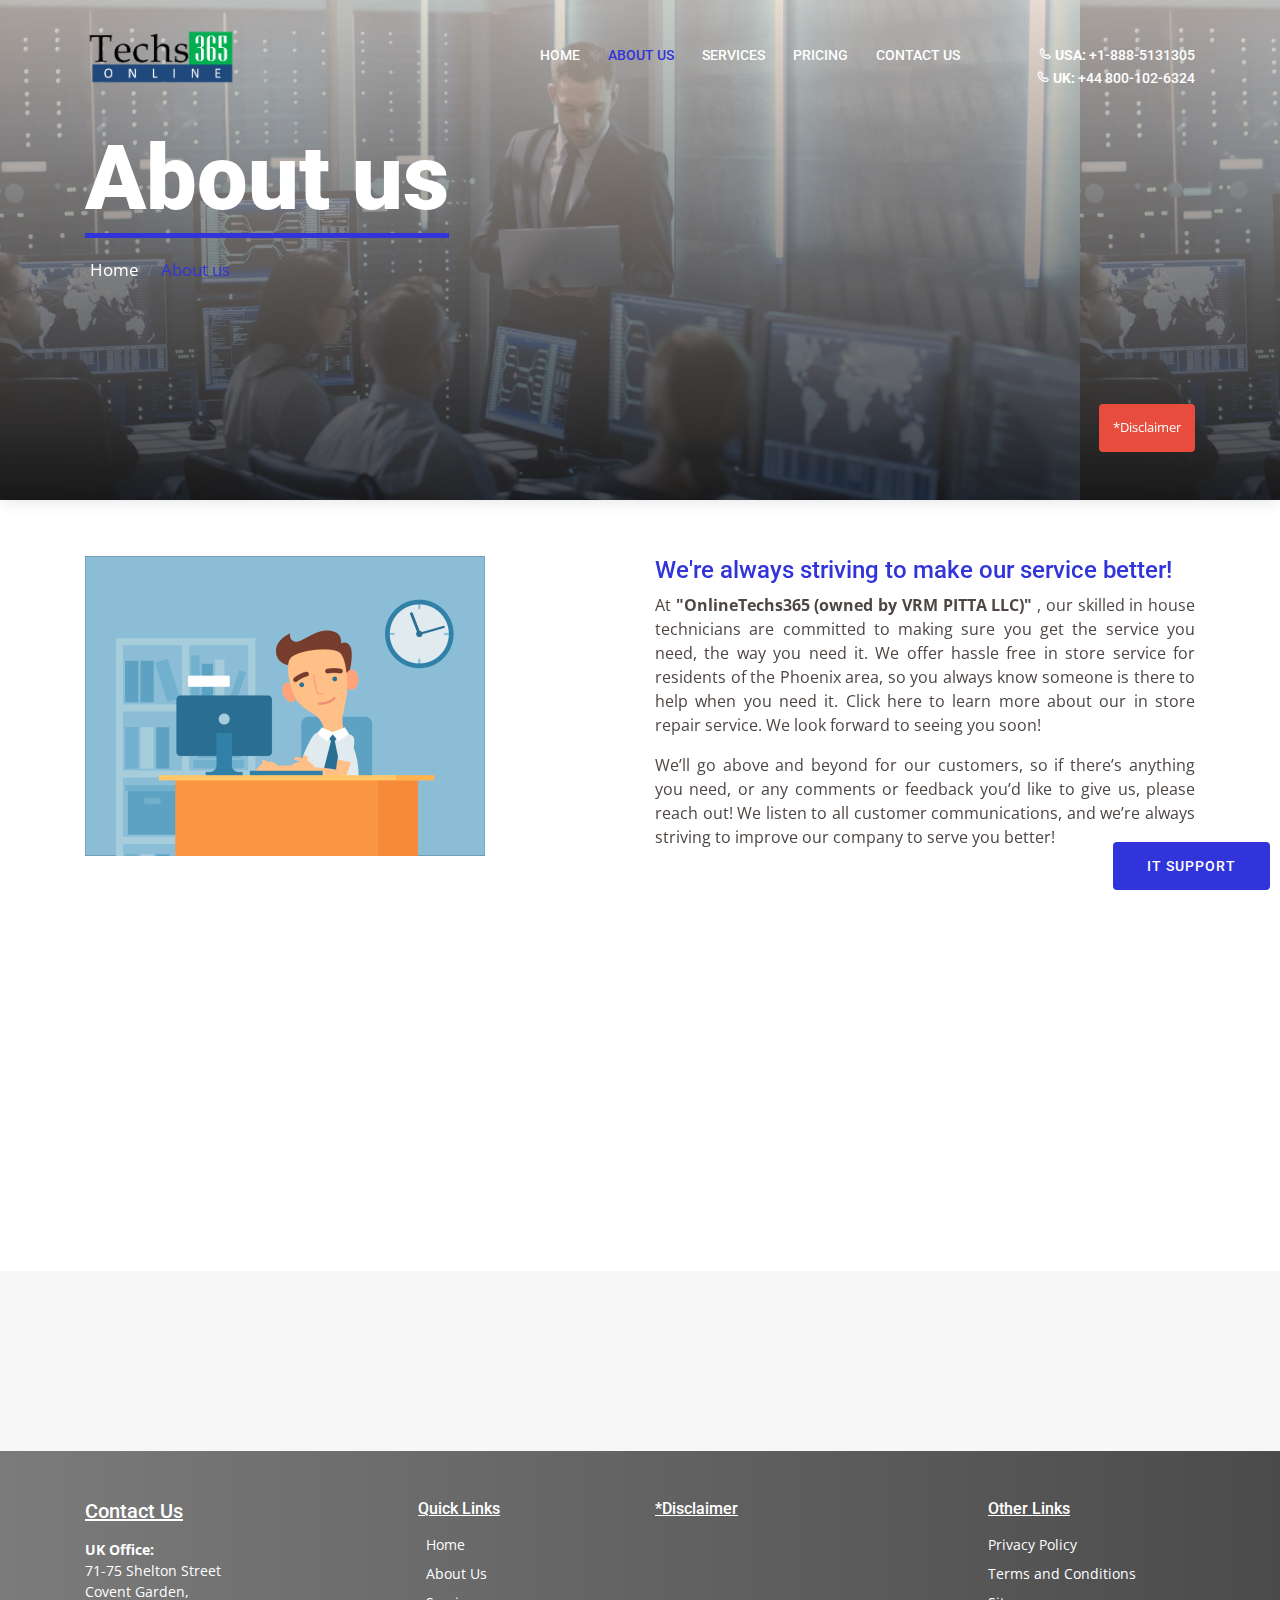
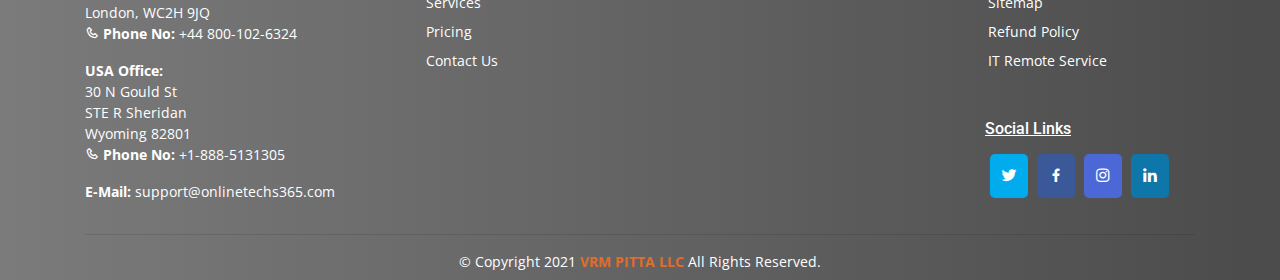
==== commit 1f1218e2: "version2" ====
--- a/about.html
+++ b/about.html
@@ -196,6 +196,7 @@
                         <i class="bx bx-phone"></i> <b>Phone No:</b> +1-888-5131305 <br> 
                             
                     </p>
+                    <p><strong>E-Mail:</strong> support@onlinetechs365.com</p>
 
 
                     </p>
@@ -272,7 +273,7 @@
         <div class="row copyright">
             <div class="col-lg-12 col-md-12 text-center pb-2">
                 <div class="copyright-info">
-                    &copy; Copyright <a href="https://vrmpitta.com/"><b>VRM PITTA LLC</b></a> All Rights
+                    &copy; Copyright 2021 <a href="https://vrmpitta.com/"><b>VRM PITTA LLC</b></a> All Rights
                     Reserved.
 
                 </div>
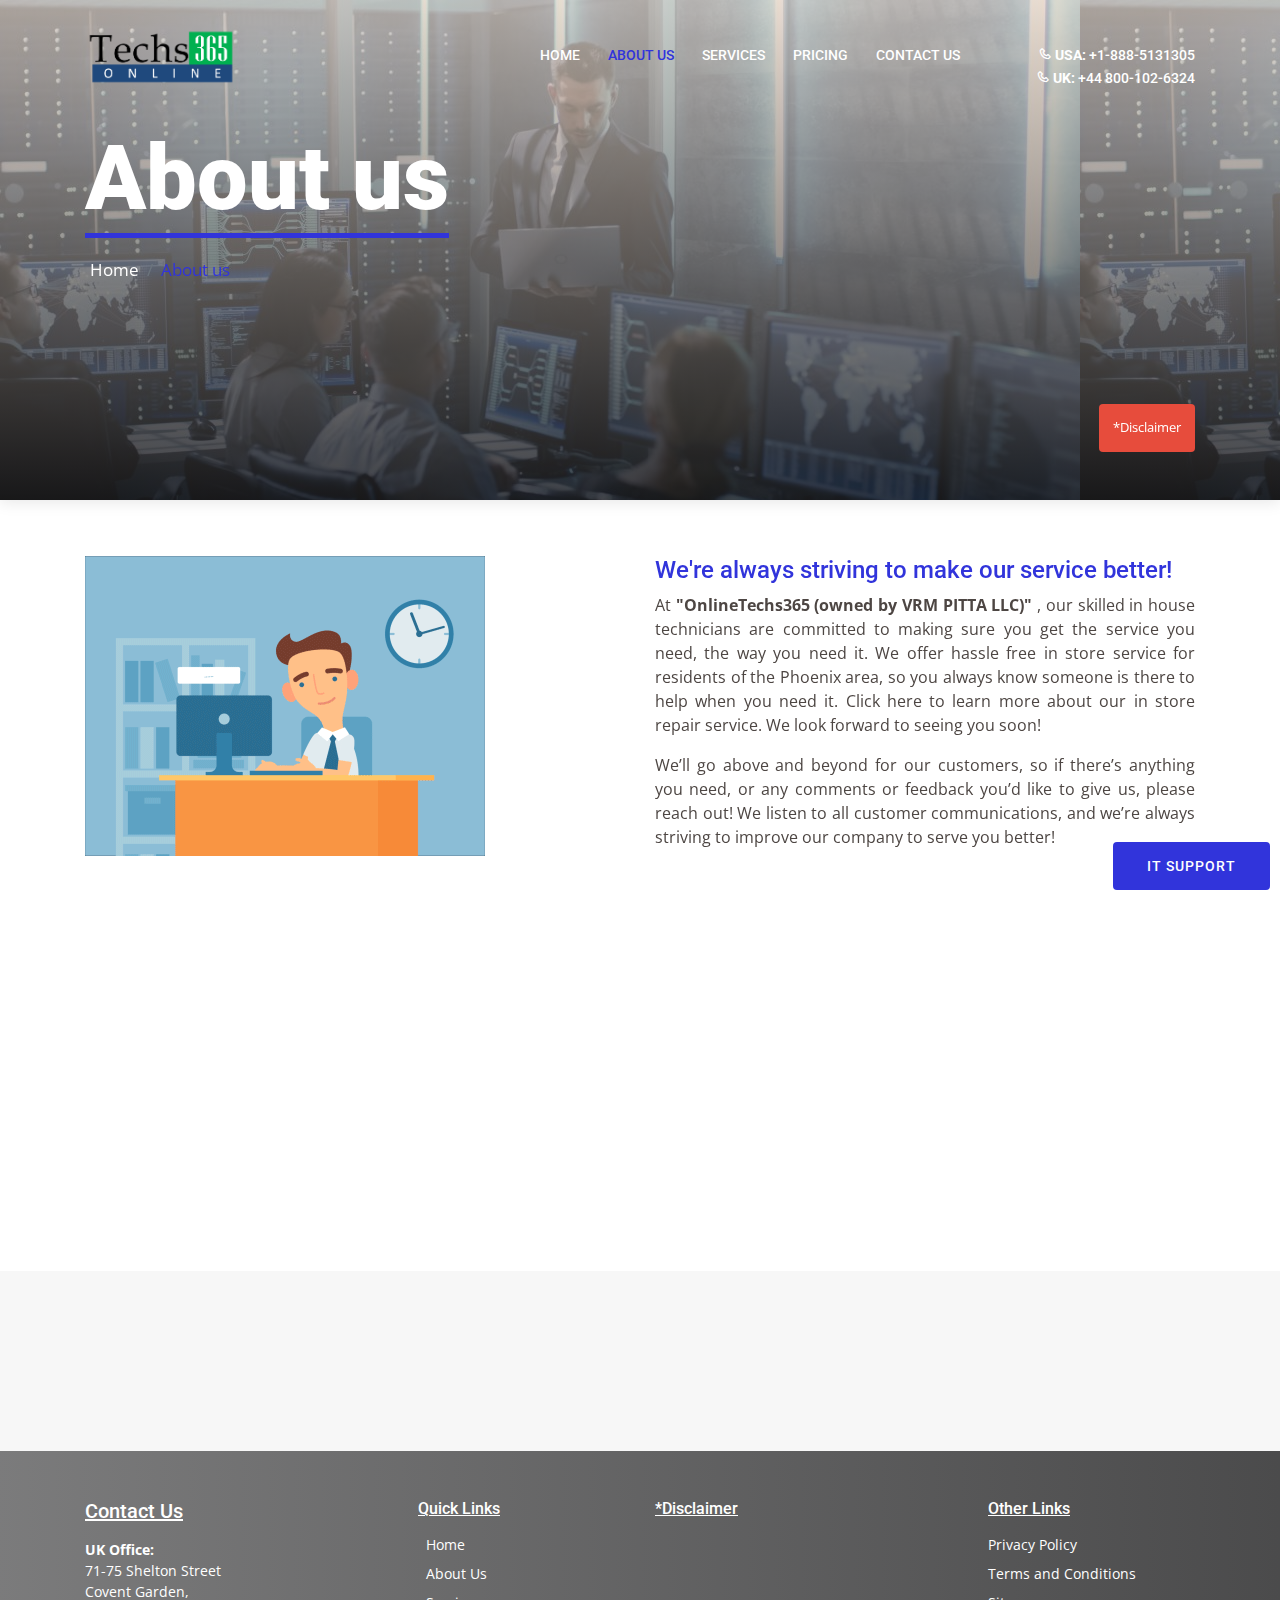
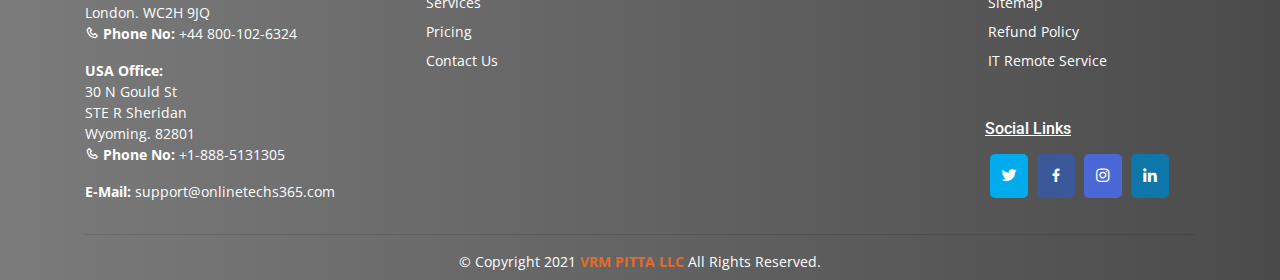
==== commit bc2025bd: "version 3.0" ====
--- a/about.html
+++ b/about.html
@@ -185,14 +185,14 @@
                         <b>UK Office:</b> <br>
                         71-75 Shelton Street <br>
                         Covent Garden, <br>
-                        London, WC2H 9JQ <br>
+                        London. WC2H 9JQ <br>
                         <i class="bx bx-phone"></i> <b>Phone No:</b> +44 800-102-6324
                     </p>
                     <p>
                         <b>USA Office:</b> <br>
                         30 N Gould St <br>
                         STE R Sheridan <br>
-                        Wyoming 82801 <br>
+                        Wyoming. 82801 <br>
                         <i class="bx bx-phone"></i> <b>Phone No:</b> +1-888-5131305 <br> 
                             
                     </p>
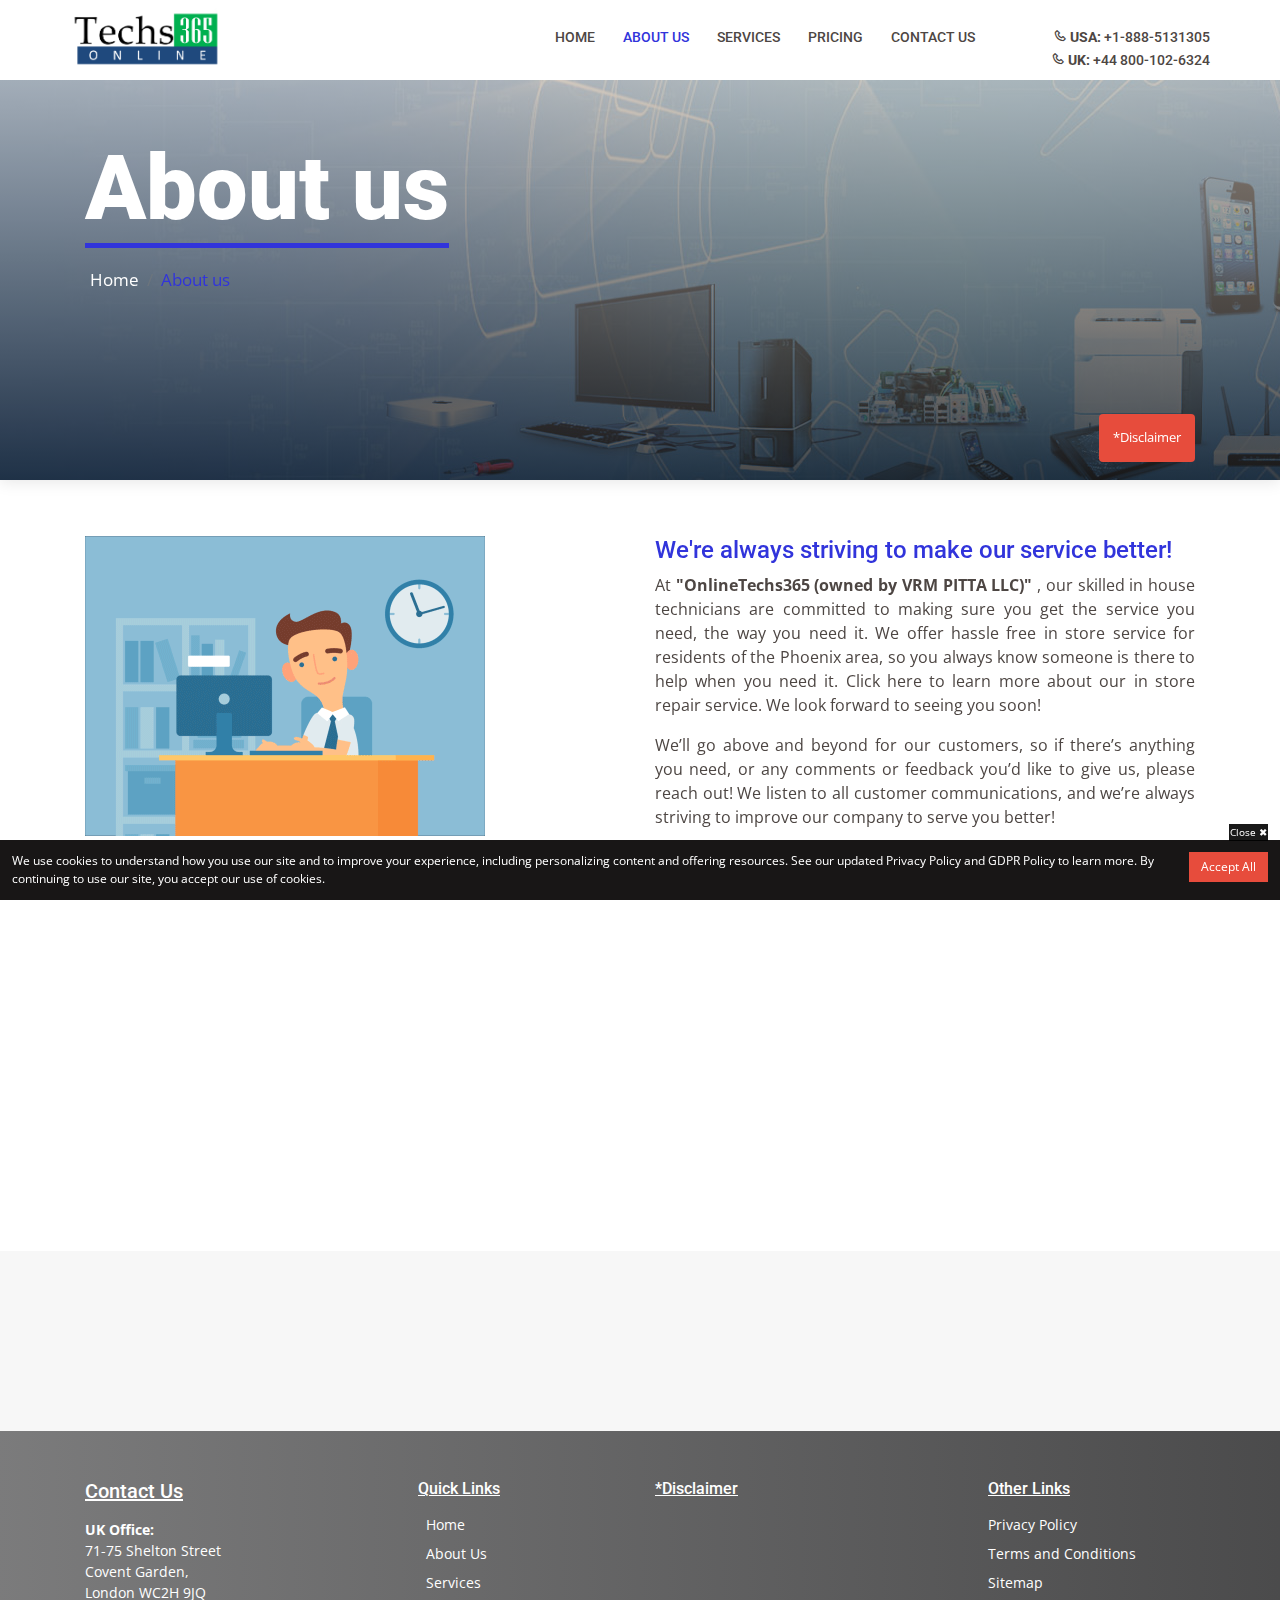
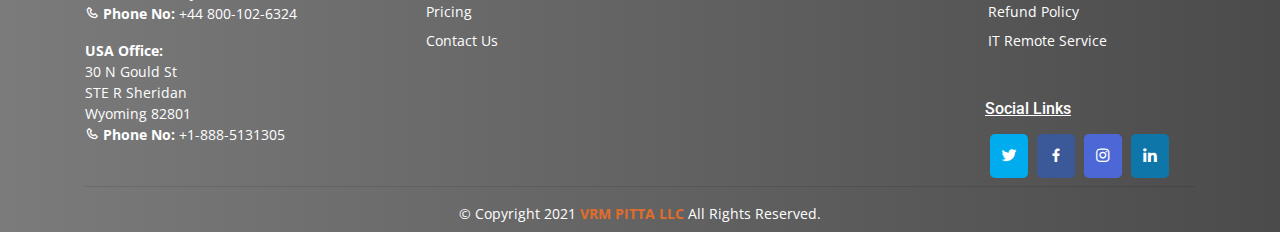
==== commit 739371df: "version 4.0" ====
--- a/about.html
+++ b/about.html
@@ -19,33 +19,36 @@
     <link href="assets/vendor/owl.carousel/assets/owl.carousel.min.css" rel="stylesheet">
     <link href="assets/vendor/aos/aos.css" rel="stylesheet">
 
+    <link href="assets/css/cookies.css" rel="stylesheet">
     <link href="assets/css/style1.css" rel="stylesheet">
 </head>
 
 
-<header id="header" style="background:linear-gradient(to bottom,#e7d6c6ba, #1e1e1fcc),  url(./assets/img/abtbg.jpg)">
-    <div class="overlay"></div>
-    <div class="container d-flex align-items-center">
-        <a href="index.html" class="logo mr-auto"><img src="./assets/img/logonbg.png"></a>
-        <nav class="nav-menu d-none d-lg-block">
-            <ul>
-                <li><a href="index.html">Home</a></li>
-                <li class="active"><a href="about.html">About Us</a></li>
-                <li><a href="service.html">Services</a></li>
-                <li><a href="pricing.html">Pricing</a></li>
-                <li><a href="contact.php">Contact Us</a></li>
-
-                <li class="ml-5 text-right"><a href="contact.php"> <i class="bx bx-phone"></i> <b>USA:</b> +1-888-5131305
-                        </a>
-                    <a href="contact.php"> <i class="bx bx-phone"></i> <b>Uk:</b> +44 800-102-6324</a>
-                </li>
-
-            </ul>
-        </nav>
-    </div>
-
-    <div class="container mt-4" data-aos="fade-up">
-        <div class="row">
+<header id="header" style="background:linear-gradient(to bottom,#e7d6c6ba, #1e1e1fcc),  url(./assets/img/1.jpg);">
+    <nav class="navbar fixed-top navbar-expand navbar-light bg-light">
+        <div class="container d-flex align-items-center navbar-start">
+            <a href="index.html" class="logo mr-auto"><img src="./assets/img/logonbg.png"></a>
+
+            <div >
+                <ul class=" nav-menu d-none d-lg-block">
+                    <li ><a href="index.html">Home</a></li>
+                    <li class="active"><a href="about.html">About Us</a></li>
+                    <li><a href="service.html">Services</a></li>
+                    <li><a href="pricing.html">Pricing</a></li>
+                    <li><a href="contact.php">Contact Us</a></li>
+                    <li class="ml-5 text-right">
+                        <a href="contact.php"> <i class="bx bx-phone"></i> <b>USA:</b> +1-888-5131305</a>
+                          
+                        <a href="contact.php"> <i class="bx bx-phone"></i> <b>Uk:</b> +44 800-102-6324</a>
+                    </li>
+                </ul>
+            </div>
+        </div>
+    </nav>
+  
+
+    <div class="container mt-4 pt-5" data-aos="fade-up">
+        <div class="row mt-5 ">
             <div class="col-lg-6 col-md-6">
                 <div class="banner-text-wrap ">
                     <h1>About us</h1>
@@ -185,18 +188,17 @@
                         <b>UK Office:</b> <br>
                         71-75 Shelton Street <br>
                         Covent Garden, <br>
-                        London. WC2H 9JQ <br>
+                        London WC2H 9JQ <br>
                         <i class="bx bx-phone"></i> <b>Phone No:</b> +44 800-102-6324
                     </p>
                     <p>
                         <b>USA Office:</b> <br>
                         30 N Gould St <br>
                         STE R Sheridan <br>
-                        Wyoming. 82801 <br>
+                        Wyoming 82801 <br>
                         <i class="bx bx-phone"></i> <b>Phone No:</b> +1-888-5131305 <br> 
                             
                     </p>
-                    <p><strong>E-Mail:</strong> support@onlinetechs365.com</p>
 
 
                     </p>
@@ -224,7 +226,7 @@
                 </div>
           
                 <p class="text-justify" style="display:none;" id="bt-desc-text">
-                    <strong>"OnlineTechs365(owned by VRM PITTA LLC)") </strong>provides services for diagnostic and
+                    <strong>"OnlineTechs365(owned by VRM PITTA LLC)" </strong>provides services for diagnostic and
                     technical support issues for desktops, laptops, mobiles devices and tablets.
                     We are a <b style="color:orangered">THIRD PARTY</b> solution and we are <b style="color:orangered">NOT AFFILIATED</b> with any brands, trademarks, logos, or any
                     other company names used. The brand names, trademarks, and logos belong &nbsp to  their  respective owners
@@ -281,6 +283,39 @@
         </div>
 </footer>
 
+<div class="fixed fixed--bottom cookie-disclaimer js-cookie-disclaimer">
+    <button id="close" style="background-color:black">Close ✖</button>
+    <div class="media__object media__object--right ">
+        <button class="button">Accept&nbsp;All</button>
+
+    </div>
+
+    <div class="media__body">
+        <p>We use cookies to understand how you use our site and to improve your experience, including personalizing
+            content and offering resources.
+            See our updated Privacy Policy and GDPR Policy to learn more. By continuing to use our site, you accept our
+            use of cookies.</p>
+    </div>
+
+</div>
+
+</div>
+
+<body>
+
+    <script>
+        const $$cookieDisclaimer = document.querySelector(".js-cookie-disclaimer");
+
+        if (!localStorage.getItem("cookieDisclaimer")) {
+            $$cookieDisclaimer.classList.add("is-active");
+        }
+
+        $$cookieDisclaimer.querySelector("button").addEventListener("click", () => {
+            localStorage.setItem("cookieDisclaimer", true);
+            $$cookieDisclaimer.classList.remove("is-active");
+        });
+    </script>
+
 
 
 <body>
--- a/assets/css/cookies.css
+++ b/assets/css/cookies.css
@@ -0,0 +1,159 @@
+
+.fixed {
+    position: fixed;
+    will-change: transform;
+  }
+  
+  .fixed--bottom {
+    bottom: 0;
+    left: 0;
+    right: 0;
+  }
+  
+  /* layout/base.css */
+  
+  :root {
+    --bodyFontFamily: sans-serif;
+    --bodyLineHeight: 1.5;
+  }
+  
+  body {
+    font-family: var(--bodyFontFamily);
+    line-height: var(--bodyLineHeight);
+    margin: 0;
+  }
+  
+  /* modules/anchor.css */
+  
+  :root {
+    --anchorColor: inherit;
+  }
+  
+  a {
+    color: var(--anchorColor);
+  }
+  
+  /* modules/button.css */
+  @media screen and (max-width: 768px) {
+      
+  .js-cookie-disclaimer button {
+    
+    margin-top: 100px;
+  }
+  }
+  :root {
+    --buttonBorderWidth: 0.0625em;
+    --buttonPaddingHorizontal: 1em;
+    --buttonPaddingVertical: 0.5em;
+    --buttonHoverBackgroundColor: #26a7f2;
+  }
+  
+  .js-cookie-disclaimer button {
+    background-color: #e74c3c;
+    border: none !important;
+    color: inherit;
+    cursor: pointer;
+    font: inherit;
+    margin: 0;
+    padding: 0;
+    float: right;
+  }
+  
+  .js-cookie-disclaimer .button {
+    border-style: solid;
+    border-width: var(--buttonBorderWidth);
+    padding: var(--buttonPaddingVertical) var(--buttonPaddingHorizontal);
+    position: relative;
+    
+  }
+  
+  .js-cookie-disclaimer .button::after {
+    background-color: var(--buttonHoverBackgroundColor);
+    bottom: 0;
+    content: '';
+    left: 0;
+    opacity: 0;
+    position: absolute;
+    right: 0;
+    top: 0;
+    transition: opacity 0.3s;
+    will-change: opacity;
+    z-index: -1;
+  }
+  
+  .js-cookie-disclaimer .button:focus::after,
+  .js-cookie-disclaimer .button:hover::after {
+    opacity: 1;
+  }
+  
+  /* modules/cookie-disclaimer.css */
+  
+  :root {
+    --cookieDisclaumerBackgroundColor: rgb(24, 22, 22);
+    --cookieDisclaumerColor: #fff;
+    color:white;
+    font-family: sans-serif;
+    --cookieDisclaumerFontSize: 0.75rem;
+    --cookieDisclaumerPadding: 0.75rem;
+  }
+  
+  .cookie-disclaimer {
+    background-color: var(--cookieDisclaumerBackgroundColor);
+    color: var(--cookieDisclaumerColor);
+    font-size: var(--cookieDisclaumerFontSize);
+    /* text-align: justify; */
+  z-index: 10000 !important;
+    opacity: 0;
+    padding: var(--cookieDisclaumerPadding);
+    transform: translateY(100%);
+    transition: opacity 0.3s, transform 0.5s;
+  }
+  
+  .cookie-disclaimer.is-active {
+    opacity: 1;
+    transform: translateY(0);
+  }
+  
+  .cookie-disclaimer :first-child {
+    margin-top: 0;
+  }
+  
+  .cookie-disclaimer :last-child {
+    margin-bottom: 0;
+  }
+  
+  /* modules/media.css */
+  
+  :root {
+    --mediaObjectMarginHorizontal: 1em;
+  }
+  
+  .media {
+    display: flex;
+  }
+  
+  .media--center {
+    align-items: center;
+  }
+  
+  .media__object--left {
+    margin-right: var(--mediaObjectMarginHorizontal);
+  }
+  
+  .media__object--right {
+    margin-left: var(--mediaObjectMarginHorizontal);
+    order: 1;
+  }
+  
+  .media__body {
+    flex-grow: 1;
+  }
+  #close{
+      background-color: rgb(24, 22, 22);
+      padding: 1px;
+      opacity: 0.9;
+      color: white;
+      margin-top: -28px;
+      font-size: 10px;
+
+  }--- a/assets/css/style1.css
+++ b/assets/css/style1.css
@@ -2,7 +2,8 @@
 body {
     font-family: "Open Sans", sans-serif;
         color: #4d4643;
-        
+        margin:0 !important;
+        padding:0 !important;
 
   }
   .bgu-img{
@@ -36,15 +37,17 @@
   /* #d8b594ba */
   /* to bottom,#9a9a9eba, #1e1e1fcc */
 #header {
-    /* background:linear-gradient(to right,#4a4a4bba, #1e1e1fcc),  url(../img/bg1.jpg); */
-    background-image:linear-gradient(to bottom,#e7d6c6ba, #1e1e1fcc), url('../img/bg1.jpg');
+    background:linear-gradient(to right,#4a4a4bba, #1e1e1fcc),  url(../img/3f.jpg);
+    /* background-image:linear-gradient(to bottom,#e7d6c6ba, #1e1e1fcc), url('../img/3f.jpg') ; */
     transition: all 0.5s;
     z-index: 997;
     padding: 15px 0;
     box-shadow: 0px 2px 15px rgba(0, 0, 0, 0.1);
     background-position: cover;
-    height:500px;
+    height:480px;
     position: relative;
+    background-repeat: no-repeat;
+    background-size: cover;
   }
  
   #header .logo {
@@ -62,201 +65,33 @@
     max-height: 133px;
     width: 154px;
 }
-
-  .desclaimer-text{
-    /* background: rgba(33, 40, 53, 0.7); */
-    float:right;
-    padding:50px 50px 10px 50px;
-  }
-
-  .desclaimer-text p{
-  color:white;
-  text-align:justify;
-  }
-  .banner-text{
-    margin:0 auto;
-    position:relative;
-  
-  }
-
-.btn-all{
-  position:relative;
-  top: 279px !important;
-
-}
- .des-btn-top{
-  background-color: #e74c3c !important;
-  padding:13px !important;
-  color:white;
-  font-size: 13px;
- } 
- .btn-all .des-btn-top:hover{
-  background-color: transparent !important;
-   border: 2px solid #e74c3c !important;
-   color:white !important;
- }
-
-.sticky-btn{
-  background:#3134db;
-  color:white !important;
-  padding: 12;
-  font-size: 13px;
-  } 
-  .btn-sticky{
-    margin-top: 200px !important;
-  }
-  #bt-desc-text
-  {
-    word-spacing: -3px;
-  }
-  #bt-desc-btn{
-    cursor: pointer;
-
-  }
-  .modal-body{
-    font-family: "Open Sans", sans-serif;
-    font-size: 14px;
-  }
-  .modal-footer{
-    padding:2px;
-  }
-  @media screen and (max-width: 999px) {
-  
-    .banner-text p {
-      font-size: 70px;
-      float: right;
-      margin-left: -100px;
-
-  }
-  .desclaimer-text{
-    background: rgba(33, 40, 53, 0.7);
-    padding: 5px 33px 10px 14px;
-    
-  }
-
-   .breadcrumb-top {
-    position: relative;
-    top: 20px !important;
-    right: 0px !important;
-    font-size: 17px;
-    color: white;
-}
-  }
-  @media screen and (max-width: 743px) {
-    .desclaimer-text{
-      background: rgba(33, 40, 53, 0.7);
-      padding: 20px 33px 10px 14px;
-    }
-    .header{
-      height:auto;
-    }
-    .banner-text p {
-      font-size: 43px !important;
-      float: left;
-      margin-left: 0px;
-  }
-  .desclaimer-text p{
-    color:white;
-    text-align:justify;
-    font-size:15px;
-    }
-  .banner-text-wrap h1{
-    color:white;
-    font-size: 35px !important;
-    border-bottom: 5px solid #3134db;
-    float: left;
-    font-weight: 600;
-  }
-
-  }
-
-  .banner-text-wrap  h1, .banner-text h1{
-  color:white;
-  font-size: 90px;
-  border-bottom: 5px solid #3134db;
-  float: left;
-  font-weight: 900;
-}
-
-.banner-text p{
-  font-size: 90px;
-  float: left;
-  overflow: hidden;
-  position: relative;
-  height: 122px;
-  color:#fff;
-  top:0px;
-  padding-left: 30px;
-}
-
-.banner-text span {
-  font-weight: 900;
-  display: inline-block;
-  color: #e74c3c;
-  position: relative;
-  white-space: nowrap;
-  top: 0;
-  left: 0;
-  -webkit-animation: move 5s;
-  -webkit-animation-iteration-count: infinite;
-  -webkit-animation-delay: 1s;
- }
-
- @keyframes move {
-  10%  { top: 0px; }
-  50% { top: -130px; }
-  90% { top: -275px; }
-  }
-
-  @media screen and (max-width: 486px) {
-    .banner-text p{
-      font-size: 50px;
-      height: 65px;
-      margin-top: 20px;
-      padding-left: 0px;
-    }
-    @keyframes move {
-      10%  { top: 0px; }
-      50% { top: -80px; }
-      90% { top: -160px; }
-      }
-  }
-
-  .breadcrumb-top{
-    position:relative;
-    top:120px;
-    right: 375px;
-    font-size: 17px;
-    color:white;
-  }
-  .breadcrumb {
-    background-color: transparent !important;
-    
-  }
-  .breadcrumb li a{
-    color:white;
-  }
-  .breadcrumb .breadcrumb-item{
-    color:#3134db;
-  }
-  .breadcrumb-serv{
-    right: 360px;
-
-  }
-  .breadcrumb-price{
-    right: 300px;
-  }
-  .breadcrumb-contact{
-    /* right: 410px;
-     */
-     margin-right: 6
-     0px !important;
-  }
-
-  .breadcrumb .breadcrumb-item a:hover{
-    color:#3134db;
-  }
+.nav-menu li{
+  padding: 30px 0 10px 28px ;
+  list-style-type: none !important;
+  float:left !important;
+  
+}
+.nav-menu li a{
+color: #4d4643;
+}
+.navbar{
+  height: 80px !important;
+  background-color: white !important;
+}
+.icofont-close:before {
+  content: "\eee4";
+  color: black !important;
+}
 /* ---- # Navigation Menu ---- */
+/* .align-items-center {
+  height:100px !important;
+  position: fixed !important;
+  background-color: red !important;
+  width:100% !important;
+  margin:0px !important;
+  padding:0px !important;
+} */
+
 .nav-menu ul {
     margin: 0;
     padding: 0;
@@ -270,7 +105,7 @@
   .nav-menu > ul > li {
     position: relative;
     white-space: nowrap;
-    padding: 30px 0 10px 28px;
+   
   }
   
   .nav-menu a {
@@ -322,7 +157,7 @@
   
   .mobile-nav {
     position: fixed;
-    top: 55px;
+    top: 90px;
     right: 15px;
     bottom: 15px;
     left: 15px;
@@ -367,6 +202,203 @@
   
   .mobile-nav-active .mobile-nav-toggle i {
     color: #fff;
+  }
+
+
+  /* top header section  */
+  
+  .desclaimer-text{
+    /* background: rgba(33, 40, 53, 0.7); */
+    float:right;
+    padding:50px 50px 10px 50px;
+  }
+
+  .desclaimer-text p{
+  color:white;
+  text-align:justify;
+  }
+  .banner-text{
+    margin:0 auto;
+    position:relative;
+  
+  }
+
+.btn-all{
+  position:relative;
+  top: 279px !important;
+
+}
+ .des-btn-top{
+  background-color: #e74c3c !important;
+  padding:13px !important;
+  color:white;
+  font-size: 13px;
+ } 
+ .btn-all .des-btn-top:hover{
+  background-color: transparent !important;
+   border: 2px solid #e74c3c !important;
+   color:white !important;
+ }
+
+.sticky-btn{
+  background:#3134db;
+  color:white !important;
+  padding: 12;
+  font-size: 13px;
+  } 
+  .btn-sticky{
+    margin-top: 200px !important;
+  }
+  #bt-desc-text
+  {
+    word-spacing: -3px;
+  }
+  #bt-desc-btn{
+    cursor: pointer;
+
+  }
+  .modal-body{
+    font-family: "Open Sans", sans-serif;
+    font-size: 14px;
+  }
+  .modal-footer{
+    padding:2px;
+  }
+  @media screen and (max-width: 999px) {
+  
+    .banner-text p {
+      font-size: 70px;
+      float: right;
+      margin-left: -100px;
+
+  }
+  .desclaimer-text{
+    background: rgba(33, 40, 53, 0.7);
+    padding: 5px 33px 10px 14px;
+    
+  }
+
+   .breadcrumb-top {
+    position: relative;
+    top: 20px !important;
+    right: 0px !important;
+    font-size: 17px;
+    color: white;
+}
+  }
+  @media screen and (max-width: 743px) {
+    .desclaimer-text{
+      background: rgba(33, 40, 53, 0.7);
+      padding: 20px 33px 10px 14px;
+    }
+    .header{
+      height:auto;
+    }
+    .banner-text p {
+      font-size: 43px !important;
+      float: left;
+      margin-left: 0px;
+  }
+  .desclaimer-text p{
+    color:white;
+    text-align:justify;
+    font-size:15px;
+    }
+  .banner-text-wrap h1{
+    color:white;
+    font-size: 35px !important;
+    border-bottom: 5px solid #3134db;
+    float: left;
+    font-weight: 600;
+  }
+
+  }
+
+  .banner-text-wrap  h1, .banner-text h1{
+  color:white;
+  font-size: 90px;
+  border-bottom: 5px solid #3134db;
+  float: left;
+  font-weight: 900;
+}
+
+.banner-text p{
+  font-size: 90px;
+  float: left;
+  overflow: hidden;
+  position: relative;
+  height: 122px;
+  color:#fff;
+  top:0px;
+  padding-left: 30px;
+}
+
+.banner-text span {
+  font-weight: 900;
+  display: inline-block;
+  color: #e74c3c;
+  position: relative;
+  white-space: nowrap;
+  top: 0;
+  left: 0;
+  -webkit-animation: move 5s;
+  -webkit-animation-iteration-count: infinite;
+  -webkit-animation-delay: 1s;
+ }
+
+ @keyframes move {
+  10%  { top: 0px; }
+  50% { top: -130px; }
+  90% { top: -275px; }
+  }
+
+  @media screen and (max-width: 486px) {
+    .banner-text p{
+      font-size: 50px;
+      height: 65px;
+      margin-top: 20px;
+      padding-left: 0px;
+    }
+    @keyframes move {
+      10%  { top: 0px; }
+      50% { top: -80px; }
+      90% { top: -160px; }
+      }
+  }
+
+  .breadcrumb-top{
+    position:relative;
+    top:120px;
+    right: 375px;
+    font-size: 17px;
+    color:white;
+  }
+  .breadcrumb {
+    background-color: transparent !important;
+    
+  }
+  .breadcrumb li a{
+    color:white;
+  }
+  .breadcrumb .breadcrumb-item{
+    color:#3134db;
+  }
+  .breadcrumb-serv{
+    right: 360px;
+
+  }
+  .breadcrumb-price{
+    right: 300px;
+  }
+  .breadcrumb-contact{
+    /* right: 410px;
+     */
+     margin-right: 6
+     0px !important;
+  }
+
+  .breadcrumb .breadcrumb-item a:hover{
+    color:#3134db;
   }
 /* individual section  */
 section {
@@ -476,7 +508,6 @@
     -webkit-animation-delay: 0.8s;
     animation-delay: 0.8s;
     border: 2px solid #3134db;
-  
   } 
   
    .helpbtn:hover {
@@ -784,7 +815,7 @@
   background: #3134db;
   color: #fff;
   transition: display 0.5s ease-in-out;
-  z-index: 99999;
+  
   border:1px solid #3134db;
 }
 
@@ -832,10 +863,14 @@
 }
 
 @media screen and (max-width: 790px) {
-  .index-top-btn{
+ 
+.top-text-banner{
+  height:100px
+}
+  .btn-all{
     position:relative;
-    top: 190px !important;
-    
+    top: 180px !important;
+  
   }
   .contact-btn{
     margin-top: -121px;
@@ -861,4 +896,17 @@
 
 .back-to-top .bx{
   font-size: 30px;
-}+}
+/* alert cookie policy */
+/* .alert-cookie-policy{
+  display: none;
+  border-radius: 0;
+  position: fixed;
+  bottom:0;
+  left:0;
+  right: 0;
+  z-index: 999;
+}
+.alert-cookie-policy .alert{
+  border-radius: 0;
+} */
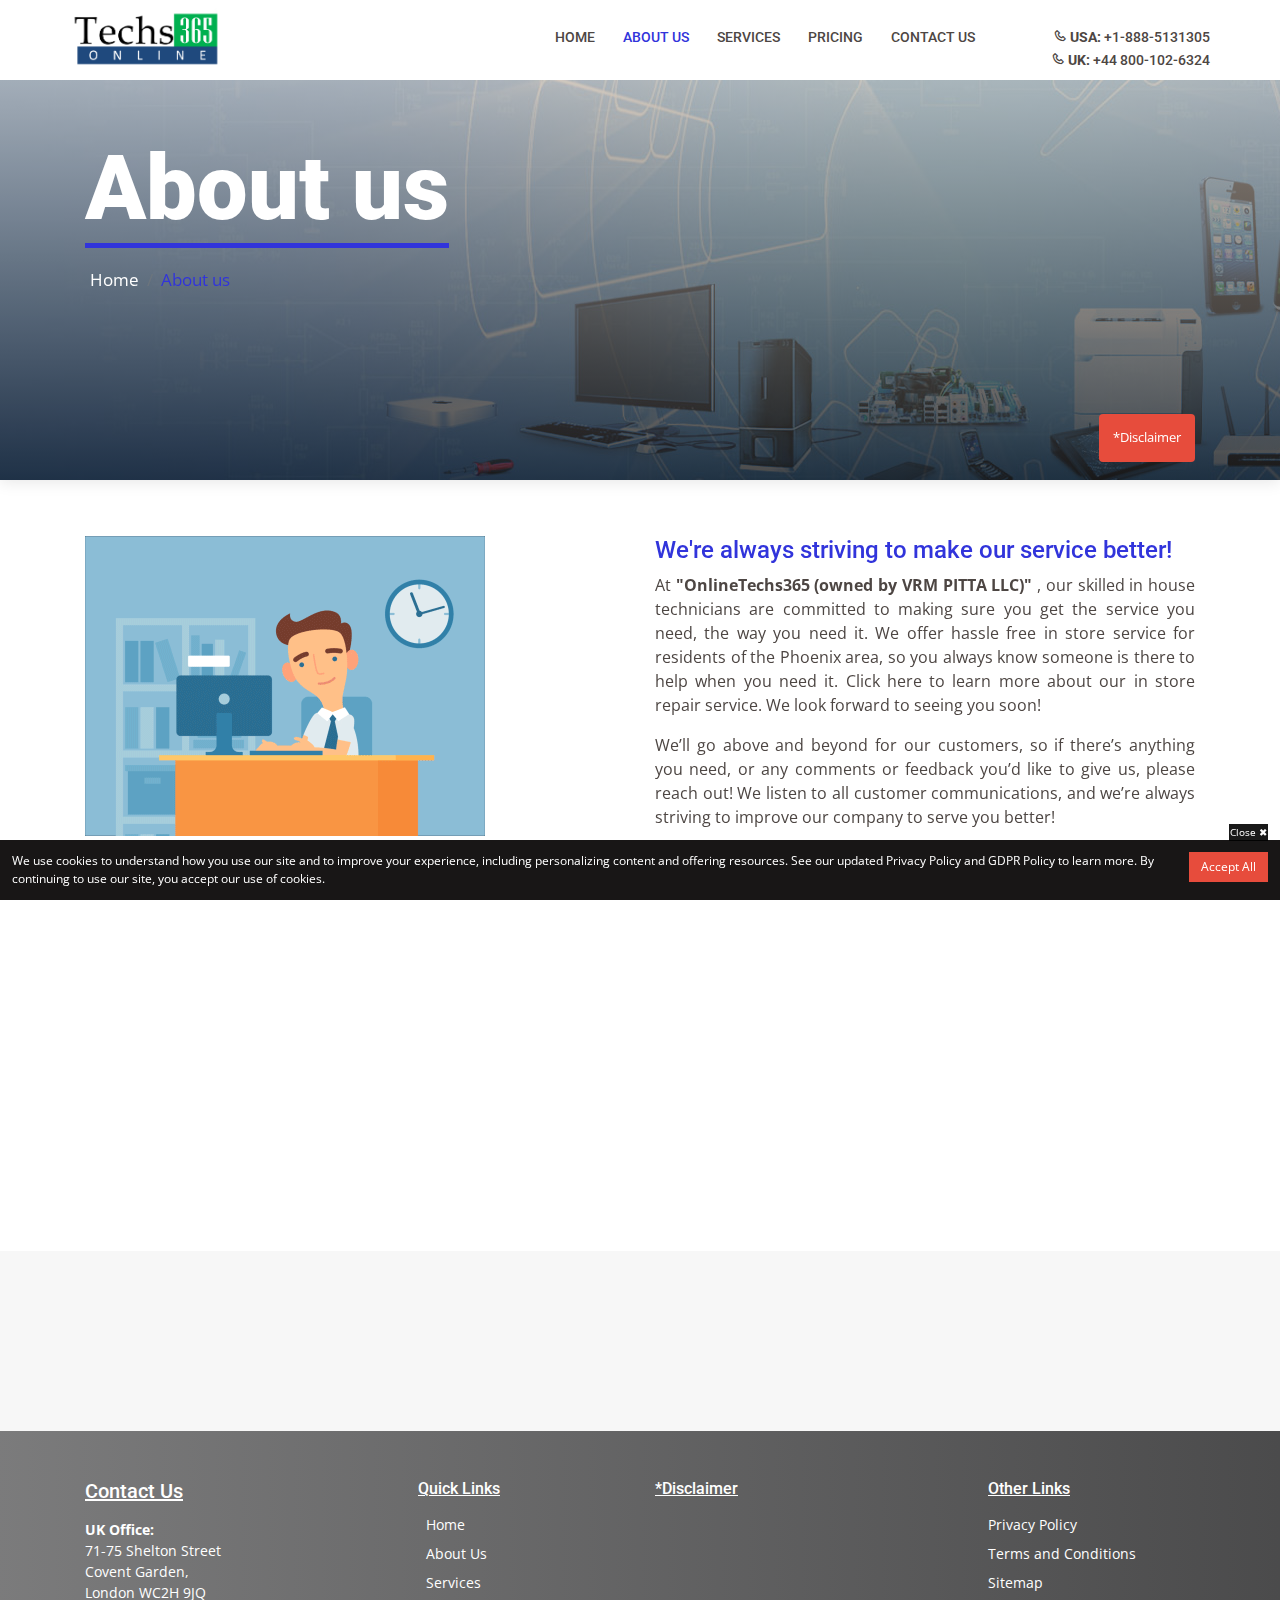
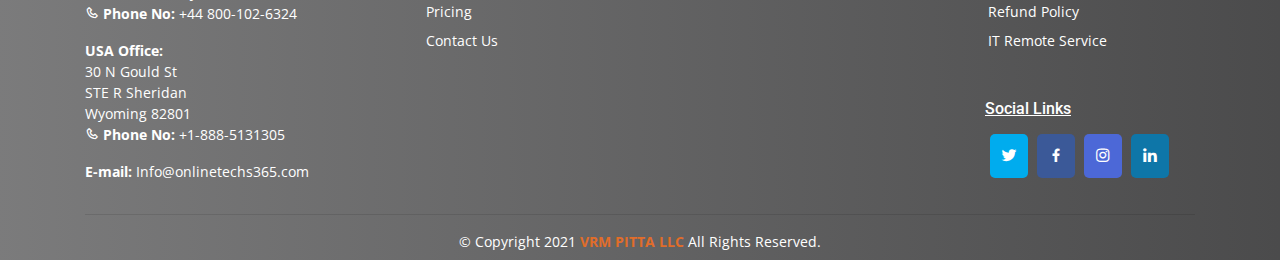
==== commit 00357418: "four" ====
--- a/about.html
+++ b/about.html
@@ -199,6 +199,9 @@
                         <i class="bx bx-phone"></i> <b>Phone No:</b> +1-888-5131305 <br> 
                             
                     </p>
+                    <p>
+                        <b>E-mail:</b> Info@onlinetechs365.com <br>
+                    </p>
 
 
                     </p>
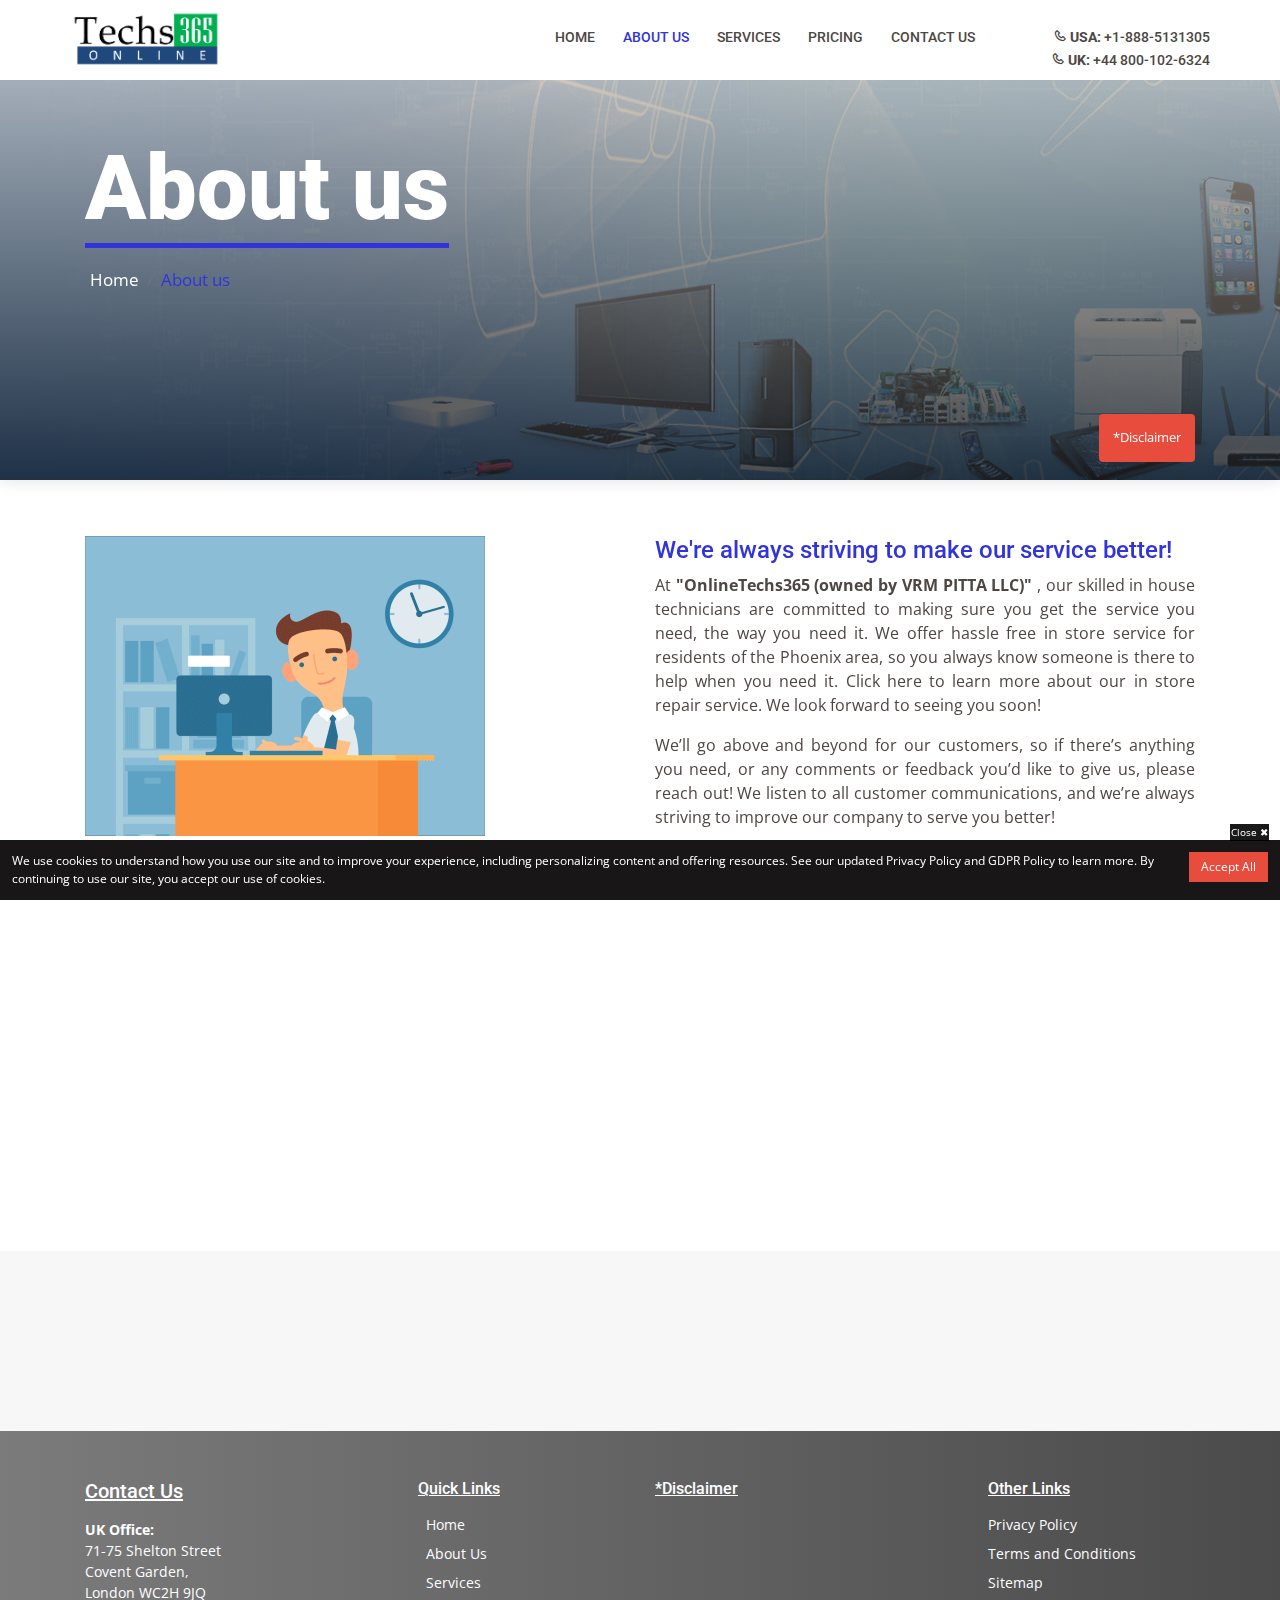
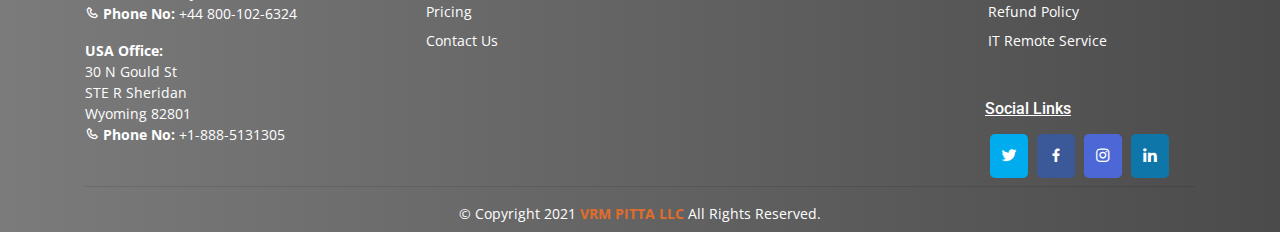
==== commit 783b81f8: "final" ====
--- a/about.html
+++ b/about.html
@@ -199,9 +199,6 @@
                         <i class="bx bx-phone"></i> <b>Phone No:</b> +1-888-5131305 <br> 
                             
                     </p>
-                    <p>
-                        <b>E-mail:</b> Info@onlinetechs365.com <br>
-                    </p>
 
 
                     </p>
@@ -286,12 +283,13 @@
         </div>
 </footer>
 
-<div class="fixed fixed--bottom cookie-disclaimer js-cookie-disclaimer">
-    <button id="close" style="background-color:black">Close ✖</button>
+<div class="fixed fixed--bottom cookie-disclaimer js-cookie-disclaimer" id="des_close">
     <div class="media__object media__object--right ">
         <button class="button">Accept&nbsp;All</button>
 
     </div>
+    <!-- <button id="close" style="background-color:black" onclick="close()">Close ✖</button> -->
+    <button id="close" style="background-color:black" onclick="closebtn()">Close ✖</button>
 
     <div class="media__body">
         <p>We use cookies to understand how you use our site and to improve your experience, including personalizing
@@ -302,35 +300,9 @@
 
 </div>
 
-</div>
+
 
 <body>
-
-    <script>
-        const $$cookieDisclaimer = document.querySelector(".js-cookie-disclaimer");
-
-        if (!localStorage.getItem("cookieDisclaimer")) {
-            $$cookieDisclaimer.classList.add("is-active");
-        }
-
-        $$cookieDisclaimer.querySelector("button").addEventListener("click", () => {
-            localStorage.setItem("cookieDisclaimer", true);
-            $$cookieDisclaimer.classList.remove("is-active");
-        });
-    </script>
-
-
-
-<body>
-
-
-
-
-
-
-
-
-
 
 
     <script src="assets/vendor/jquery/jquery.min.js"></script>
--- a/assets/css/cookies.css
+++ b/assets/css/cookies.css
@@ -155,5 +155,5 @@
       color: white;
       margin-top: -28px;
       font-size: 10px;
-
+      margin-right:-80px;
   }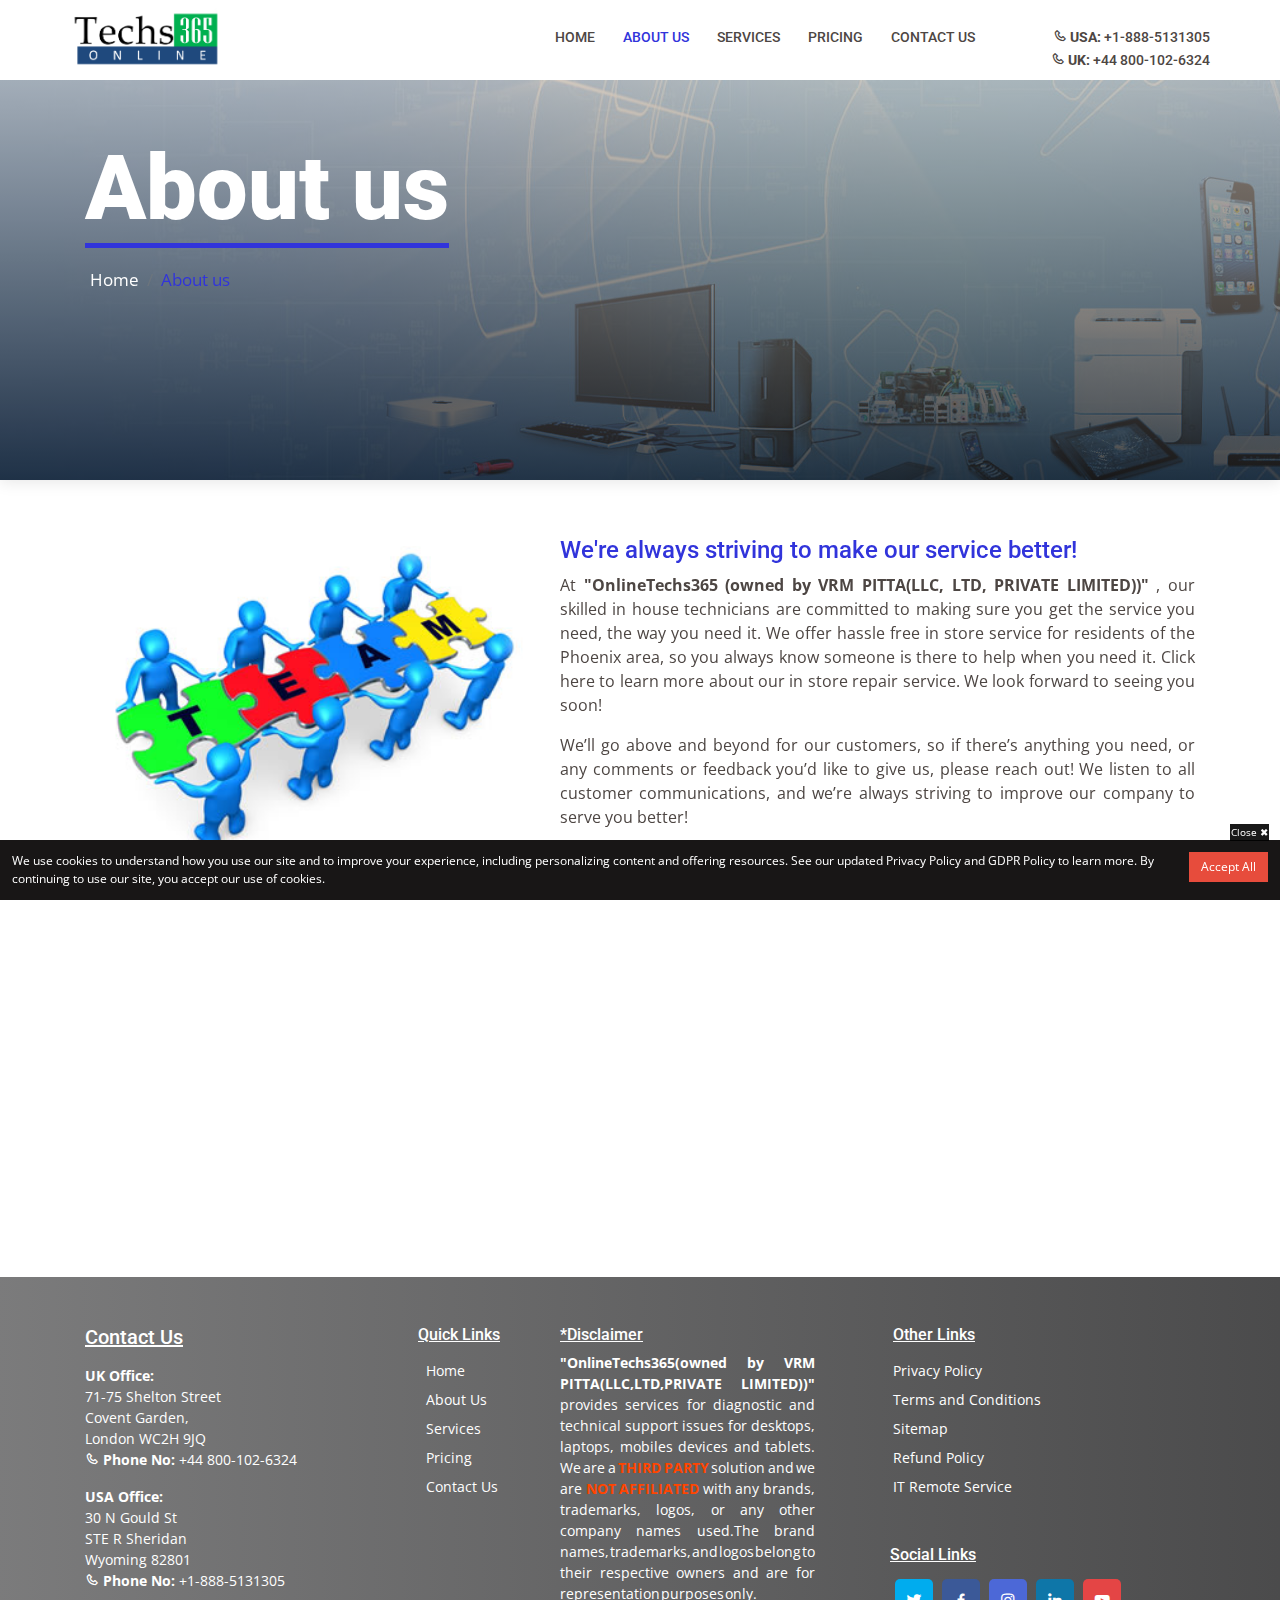
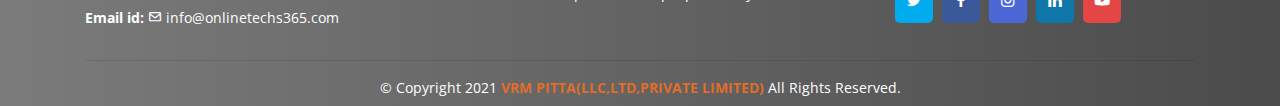
==== commit 2896bc8c: "version:2.0" ====
--- a/about.html
+++ b/about.html
@@ -3,6 +3,9 @@
 
 <head>
     <meta charset="utf-8">
+    <meta name="description" content="">
+    <meta name="keywords" content="onlinetech, onlinetech365,remoteservice, techonline, computersupport, computr services, technical services,">
+   
     <meta content="width=device-width, initial-scale=1.0" name="viewport">
     <title>OnlineTechs365</title>
 
@@ -37,9 +40,8 @@
                     <li><a href="pricing.html">Pricing</a></li>
                     <li><a href="contact.php">Contact Us</a></li>
                     <li class="ml-5 text-right">
-                        <a href="contact.php"> <i class="bx bx-phone"></i> <b>USA:</b> +1-888-5131305</a>
-                          
-                        <a href="contact.php"> <i class="bx bx-phone"></i> <b>Uk:</b> +44 800-102-6324</a>
+                        <a href="tel:+1-888-5131305"> <i class="bx bx-phone"></i> <b>USA:</b> +1-888-5131305</a>
+                        <a href="tel:+44 800-102-6324"> <i class="bx bx-phone"></i> <b>Uk:</b> +44 800-102-6324</a>
                     </li>
                 </ul>
             </div>
@@ -60,11 +62,7 @@
                     </ol>
                 </div>
             </div>
-            <div class="col-lg-6 col-md-6 text-right btn-all">
-                <button type="button" class="btn des-btn-top" data-toggle="modal" data-target="#exampleModalLong">
-                    *Disclaimer
-                </button>
-            </div>
+   
         </div>
         
     </div>
@@ -78,39 +76,21 @@
 
 
 </header>
-<div class="modal fade " id="exampleModalLong" tabindex="-1" role="dialog" aria-labelledby="exampleModalLongTitle" aria-hidden="true">
-    <div class="modal-dialog" role="document">
-      <div class="modal-content">
-    
-        <div class="modal-body p-4">
-            <p  class="text-justify des">
-                 <strong>"OnlineTechs365 (Owned by VRM PITTA LLC)"</strong>
-                provides services for diagnostic and technical support issues for desktops, laptops, mobile devices,
-                and tablets. We are a <b style="color:orangered">THIRD PARTY</b> solution and we are <span style="color:orangered"><b>"NOT AFFILIATED"</b></span> with any brands, trademarks,
-                logos, or any other company names used. The brand names, trademarks, and logos belong to their
-                respective owners and are for representation purposes only.
-            </p>
-        </div>
-        <div class="modal-footer">
-          <button type="button" class="btn des-btn-top" data-dismiss="modal">Close</button>
-        </div>
-      </div>
-    </div>
-  </div>
+
 
 
 <section id="about-wrap-top" class="about-wrap-top">
     <div class="container" data-aos="fade-up">
         <div class="row content ">
-            <div class="col-lg-6 md-6">
+            <div class="col-sm-5 md-4">
                 <div class="about-img">
-                    <img src="./assets/img/abtgif1.gif" alt="img">
-                </div>
-            </div>
-            <div class="col-lg-6 md-6 text-justify">
+                    <img src="./assets/img/team.jpg" width="100%" alt="img">
+                </div>
+            </div>
+            <div class="col-sm-7 md-8 text-justify">
                 <h4>We're always striving to make our service better!</h4>
                 <p>
-                    At <strong>"OnlineTechs365 (owned by VRM PITTA LLC)" </strong>, our skilled in house technicians are
+                    At <strong>"OnlineTechs365 (owned by VRM PITTA(LLC, LTD, PRIVATE LIMITED))" </strong>, our skilled in house technicians are
                     committed to making sure you get the service you need, the way you need it. We offer hassle free in
                     store service for residents of the Phoenix area, so you always know someone is there to help when
                     you need it. Click here to learn more about our in store repair service. We look forward to seeing
@@ -126,8 +106,6 @@
         </div>
     </div>
 </section>
-
-
 
 <section id="about-us" class="about-us mission ">
     <div class="container" data-aos="fade-up">
@@ -157,24 +135,6 @@
 </section>
 
 
-
-
-
-
-
-<section id="about-us" class="about-us section-bg">
-    <div class="container" data-aos="fade-up">
-        <div class="row content text-center">
-            <div class="col-lg-12  pt-lg-0 " data-aos="fade-up">
-                <button type="button" class="btn sticky-btn helpbtn" data-toggle="modal" data-target="#exampleModalLong">
-                    *Disclaimer
-                </button>
-              
-            </div>
-        </div>
-    </div>
-</section>
-
 <footer id="footer" class="footer pt-5">
     <div class="container">
         <div class="row ">
@@ -196,15 +156,17 @@
                         30 N Gould St <br>
                         STE R Sheridan <br>
                         Wyoming 82801 <br>
-                        <i class="bx bx-phone"></i> <b>Phone No:</b> +1-888-5131305 <br> 
-                            
-                    </p>
-
-
-                    </p>
-                </div>
-            </div>
-            <div class="col-lg-3 col-md-3 f-links">
+                        <i class="bx bx-phone"></i> <b>Phone No:</b> +1-888-5131305 <br>
+
+                    </p>
+                    <p>
+                         <b>Email id:</b> <i class="bx bx-envelope"></i> info@onlinetechs365.com <br> 
+                    </p>
+
+                    </p>
+                </div>
+            </div>
+            <div class="col-lg-2 col-md-3 f-links">
                 <div class="footer-heading  text-left ml-5 ">
                     <h6><u>Quick Links</u> </h6>
                 </div>
@@ -221,25 +183,27 @@
             </div>
 
             <div class="col-lg-3 col-md-3 ">
-                <div class="f-heading ">
-                    <h6 id="bt-desc-btn"><u>*Disclaimer</u> </h6>
-                </div>
-          
-                <p class="text-justify" style="display:none;" id="bt-desc-text">
-                    <strong>"OnlineTechs365(owned by VRM PITTA LLC)" </strong>provides services for diagnostic and
+                <div class="d-heading ">
+                    <h6><u>*Disclaimer</u> </h6>
+                </div>
+
+                <p class="text-justify" id="bt-desc-text">
+                    <strong>"OnlineTechs365(owned by VRM PITTA(LLC,LTD,PRIVATE LIMITED))" </strong>provides services for diagnostic and
                     technical support issues for desktops, laptops, mobiles devices and tablets.
-                    We are a <b style="color:orangered">THIRD PARTY</b> solution and we are <b style="color:orangered">NOT AFFILIATED</b> with any brands, trademarks, logos, or any
-                    other company names used. The brand names, trademarks, and logos belong &nbsp to  their  respective owners
-                    and are &nbsp&nbsp&nbsp&nbsp&nbsp for &nbsp&nbsp&nbsp&nbsp&nbsp representation &nbsp&nbsp&nbsp&nbsp&nbsp purposes&nbsp&nbsp&nbsp&nbsp&nbsp only.
+                    We are a <b style="color:orangered">THIRD PARTY</b> solution and we are <b
+                        style="color:orangered">NOT AFFILIATED</b> with any brands, trademarks, logos, or any
+                    other company names used.The brand names, trademarks, and logos belong to their respective
+                    owners and are for representation purposes only.
+                    
+                    
                 </p>
-              
-            </div>
-
-            <div class="col-lg-3 col-md-3 f-links" >
+
+            </div>
+
+            <div class="col-lg-4 col-md-3 f-links">
                 <div class="footer-heading text-left ml-5">
                     <h6><u>Other Links</u> </h6>
                 </div>
-
                 <div class="q-links  text-left ml-2">
                     <ul>
                         <li><a href="privacy.html">Privacy Policy</a></li>
@@ -249,24 +213,26 @@
                         <li><a href="https://support.onlinetechs365.com/">IT Remote Service</a></li>
                     </ul>
                 </div>
-                <div class="social-l text-left">
-                    <div class="f-heading mt-5">
+                <div class="social-l">
+                    <div class="f-heading mt-5  text-left">
                         <h6><u>Social Links </u></h6>
                     </div>
                     <div class="social-links  mt-4  social-icons">
                         <a href="https://twitter.com/VrmPittaLLC" class="twitter"><i class="bx bxl-twitter"></i></a>
-                        <a href="https://www.facebook.com/VRM-Pitta-685562348973444" class="facebook"><i class="bx bxl-facebook"></i></a>
+                        <a href="https://www.facebook.com/VRM-Pitta-685562348973444" class="facebook"><i
+                                class="bx bxl-facebook"></i></a>
                         <a href="https://www.instagram.com/onlinetechs365/" class="instagram"><i
                                 class="bx bxl-instagram"></i></a>
                         <a href="https://www.linkedin.com/company/vrm-pitta-llc/" class="linkedin"><i
                                 class="bx bxl-linkedin"></i></a>
+                        <a href="#" class="youtube"><i class="bx bxl-youtube"></i></a>
                     </div>
                 </div>
-                
             </div>
             <div class="col-lg-1 col-md-1">
-                <button onclick="topFunction()" class="back-to-top" id="myBtn" title="Go to top"><i class='bx bxs-up-arrow-alt'></i></button>
-                
+                <button onclick="topFunction()" class="back-to-top" id="myBtn" title="Go to top"><i
+                        class='bx bxs-up-arrow-alt'></i></button>
+
             </div>
 
 
@@ -275,7 +241,7 @@
         <div class="row copyright">
             <div class="col-lg-12 col-md-12 text-center pb-2">
                 <div class="copyright-info">
-                    &copy; Copyright 2021 <a href="https://vrmpitta.com/"><b>VRM PITTA LLC</b></a> All Rights
+                    &copy; Copyright 2021 <a href="https://vrmpitta.com/"><b>VRM PITTA(LLC,LTD,PRIVATE LIMITED)</b></a> All Rights
                     Reserved.
 
                 </div>
--- a/assets/css/style1.css
+++ b/assets/css/style1.css
@@ -332,7 +332,12 @@
   top:0px;
   padding-left: 30px;
 }
-
+.serv-desc-check{
+  color:green;
+}
+.bx-x{
+color:red
+}
 .banner-text span {
   font-weight: 900;
   display: inline-block;
@@ -673,7 +678,9 @@
 }
 .social-links .linkedin {
   background: #0e76a8;
-
+}
+.social-links .youtube {
+  background: #e44545;
 }
 .social-links a:hover{
   color:#fff;
@@ -697,10 +704,10 @@
 
   }
   .info-founder .icon-box .info-text {
-    /* overflow-y: scroll;  */
+    overflow-y: scroll; 
     padding: 30px;
-    /* background:linear-gradient(to right,#4a4a4bba, #1e1e1fcc) ; */
-    /* color:white; */
+    background:linear-gradient(to right,#4a4a4bba, #1e1e1fcc) ; 
+    color:white;
   }
   .info-founder .icon-box .info-text h5{
     color: #3134db;
@@ -715,7 +722,7 @@
   @media screen and (max-width: 770px) {
     .info-founder .icon-box{
       display:inline-block;
-      /* border:1px solid #ddd; */
+      border:1px solid #ddd;
       height:400px;
       box-shadow: 0px 40px 60px -20px rgba(12, 5, 62, 0.15);
   
@@ -780,9 +787,9 @@
   .service-card .icon-box p{
     border-bottom:1px solid #ccc;
     padding:1px;
-    font-size: 14px;
-    color:black;
-    font-weight: 550;
+    font-size: 13px;
+    color: #4d4643;
+    font-family: "Open Sans", sans-serif;
       }
     
       .service-card .icon-box .helpbtn{
@@ -799,7 +806,7 @@
         background:white;
       }
       .serv-desc p{
-        padding: 5px 50px 0px 50px;
+        padding: 20px 20px 0px 10px;
       }
 
 
@@ -815,7 +822,6 @@
   background: #3134db;
   color: #fff;
   transition: display 0.5s ease-in-out;
-  
   border:1px solid #3134db;
 }
 
@@ -879,14 +885,16 @@
    text-align: right !important;
  }
   .footer-heading h6{
-margin-left: -40px !important;
- }
- .footer-text{
-margin-left: 55px;
- }
-
-.f-heading h6{
-  margin-right: 97px;
+    margin-left: -35px !important;
+    }
+    .footer-text{
+    margin-left: 55px;
+    }
+    .d-heading h6{
+    margin-left: 10px;
+    }
+    .f-heading h6{
+      margin-left:-30px;
 } 
 
 }
@@ -897,16 +905,195 @@
 .back-to-top .bx{
   font-size: 30px;
 }
-/* alert cookie policy */
-/* .alert-cookie-policy{
-  display: none;
-  border-radius: 0;
-  position: fixed;
-  bottom:0;
-  left:0;
-  right: 0;
-  z-index: 999;
-}
-.alert-cookie-policy .alert{
-  border-radius: 0;
-} */
+
+#p-para p{
+  padding:12px;
+}
+
+
+/* cards pricing */
+
+:root {
+  /*========== Colors ==========*/
+  --hue-color: 210;
+
+  /* HSL color mode */
+  --first-color: hsl(var(--hue-color), 96%, 54%);
+  --first-color-light: hsl(var(--hue-color), 96%, 69%);
+  --first-color-alt: hsl(var(--hue-color), 96%, 37%);
+  --first-color-lighter: hsl(var(--hue-color), 14%, 96%);
+  --title-color: hsl(var(--hue-color), 12%, 15%);
+  --text-color: hsl(var(--hue-color), 12%, 35%);
+  --text-color-light: hsl(var(--hue-color), 12%, 65%);
+  --white-color: #FFF;
+  --body-color: hsl(var(--hue-color), 100%, 99%);
+  --container-color: #FFF;
+
+
+}
+
+@media screen and (min-width: 968px) {
+  :root {
+    --biggest-font-size: 2.125rem;
+    --h2-font-size: 1.5rem;
+    --normal-font-size: 1rem;
+    --small-font-size: .875rem;
+    --smaller-font-size: .813rem;
+    --tiny-font-size: .688rem;
+  }
+ 
+}
+.card__content
+
+/*==================== CARD PRICING ====================*/
+#cur1, #cur2, #cur3, #cur4, #cur5, #cur6, #cur7, #cur8, #cur9, #cur10{
+  font-size: 19px;
+}
+.card {
+  padding: 3rem 0;
+}
+
+.card__container {
+  gap: 3rem 1.25rem;
+}
+
+.card__content {
+  position: relative;
+  background-color: var(--container-color);
+  padding: 2rem 1.5rem 2.5rem;
+  border-radius: 1.75rem;
+  box-shadow: 0 12px 24px hsla(var(--hue-color), 61%, 16%, 0.1);
+  transition: .4s;
+ 
+}
+.card__list-item-1{
+padding-top: 20px;
+list-style-type: none;
+}
+.card__content:hover {
+  box-shadow: 0 16px 24px hsla(var(--hue-color), 61%, 16%, 0.15);
+}
+
+.card__header-img {
+  width: 30px;
+  height: 30px;
+}
+
+.card__header-circle {
+  width: 40px;
+  height: 40px;
+  background-color: var(--first-color-lighter);
+  border-radius: 50%;
+  margin-bottom: var(--mb-1);
+  place-items: center;
+}
+
+.card__header-subtitle {
+  display: block;
+  font-size: var(--smaller-font-size);
+  color: var(--text-color-light);
+  text-transform: uppercase;
+  margin-bottom: var(--mb-0-25);
+}
+
+.card__header-title {
+  font-size: var(--biggest-font-size);
+  color: var(--title-color);
+  margin-bottom: var(--mb-1);
+}
+
+.card__pricing {
+  position: absolute;
+  background-color: #3134db ;
+  /* background: linear-gradient(157deg, var(--first-color-light) -12%, var(--first-color) 109%); */
+  width: 90px;
+  height: 88px;
+  right: 1.5rem;
+  top: -1rem;
+  padding-top: 1.25rem;
+  text-align: center;
+}
+
+.card__pricing-number {
+  font-family: var(--pricing-font);
+}
+
+.card__pricing-symbol {
+  font-size: var(--smaller-font-size);
+}
+
+.card__pricing-number {
+  font-size: 19px;
+}
+
+.card__pricing-month {
+  display: block;
+  font-size: var(--tiny-font-size);
+}
+
+.card__pricing-number, 
+.card__pricing-month {
+  color: var(--white-color);
+}
+
+.card__pricing::after, 
+.card__pricing::before {
+  content: '';
+  position: absolute;
+
+}
+
+.card__pricing::after {
+  width: 100%;
+  height: 14px;
+  background-color: var(--white-color);
+  left: 0;
+  bottom: 0;
+  clip-path: polygon(0 100%, 50% 0, 100% 100%);
+}
+
+.card__pricing::before {
+  width: 14px;
+  height: 16px;
+  background-color: var(--first-color-alt);
+  top: 0;
+  left: -14px;
+  clip-path: polygon(0 100%, 100% 0, 100% 100%);
+}
+
+.card__list {
+  row-gap: .5rem;
+  margin-bottom: var(--mb-2);
+}
+
+.card__list-item {
+  display: flex;
+  align-items: center;
+}
+.card__list-item .bx {
+font-size: 22px;
+}
+.card__list-item p{
+  margin: 5px 0px 0px 10px;
+text-align: left;
+font-size: 16px;
+font-family: "Open Sans", sans-serif;
+
+}
+
+
+.card__button {
+  padding: 1.25rem;
+  border: none;
+  font-size: var(--normal-font-size);
+  border-radius: .5rem;
+  background: linear-gradient(157deg, var(--first-color-light) -12%, var(--first-color) 109%);
+  color: var(--white-color);
+  cursor: pointer;
+  transition: .4s;
+}
+
+.card__button:hover {
+  box-shadow: 0px 40px 60px -20px rgba(12, 5, 62, 0.15);
+}
+
